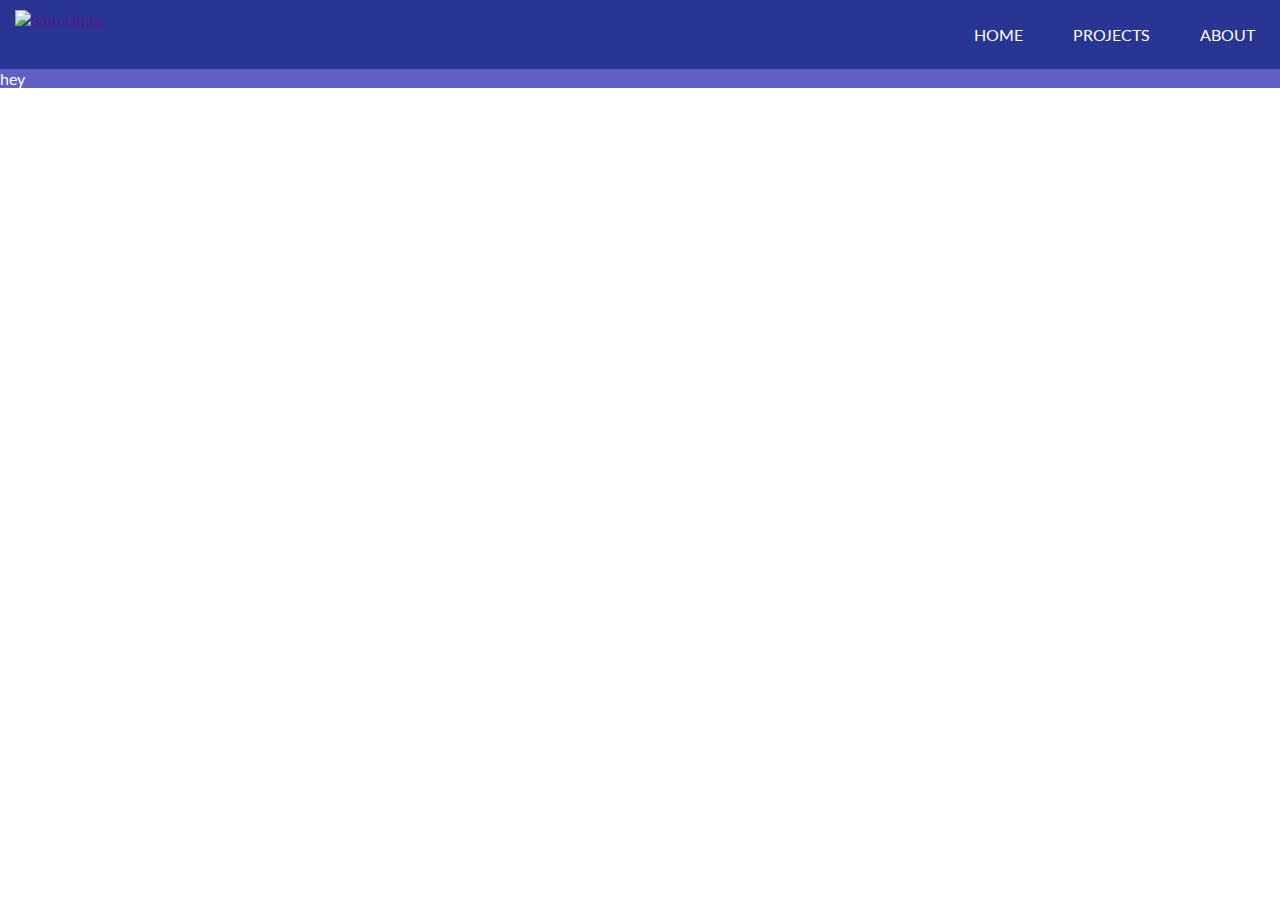
==== index.html @ 83edc159 "Tab Switch Fix" ====
<!DOCTYPE html>
<html>
<head>
	
	<link href="https://fonts.googleapis.com/css?family=Lato" rel="stylesheet">
	<link rel="stylesheet" type="text/css" href="main.css">
	<script src="https://ajax.googleapis.com/ajax/libs/jquery/3.3.1/jquery.min.js"></script>

</head>
<body>

	<ul class='tabHolder' id='tabs'>
		<li class='logo'><a href=''><img id='logo' src='images/signature.png' alt='Sam Hiner' height='45px'></a></i>
		<li><a href='#about' class='tab' id='aboutLink'>ABOUT</a></li>
		<li><a href='#projects' class='tab' id='projectsLink'>PROJECTS</a></li>
		<li><a href='#' class='tab' id='homeLink'>HOME</a></li>
		<!-- Material Design colors: 
		https://material.io/tools/color/#!/?view.left=0&view.right=0&primary.color=283593&secondary.color=64DD17-->
	</ul>

	<div id='pageHolder' style='width: 100%; overflow: hidden;'>
		<span id='homePage' class='cover' style='margin-left: 0%;'>
			<!--<img src='images/iguana.png' width='500px' style='align: left;'>-->
			hey
		</span>
		<span id='projectsPage' class='cover' style='margin-left: 100%;'>
			hi
		</span>
		<span id='aboutPage' class='cover' style='margin-left: 200%;'>
			ho
		</span>
	</div>

	<script>
		$(function() {
			function pageChange(tab) {
				document.getElementById(tab + 'Link').style.backgroundColor = '#001064';
				$('#' + tab).animate({marginLeft: '0%'}, 1000);
				console.log(tab)

				if (tab != 'home') {
					document.getElementById('homeLink').style.backgroundColor = '';
				}

				if (tab != 'projects') {
					document.getElementById('projectsLink').style.backgroundColor = '';
				}

				if (tab != 'about') {
					document.getElementById('aboutLink').style.backgroundColor = '';
				}
			}
		
			//find difference between old tab and current tab and move every page a proportional distance
			function tabChange(nowPage,nextPage) {
				var oldPage = nowPage || 'FIRST';
				var newPage = nextPage || window.location.hash;

				//home is '#' or '', which is not in list so is set to -1.
				//this way projects = home + 1, about = projects + 1, etc
				var tabs = ['#projects','#about'];
				var tabDistance = tabs.indexOf(newPage) - tabs.indexOf(oldPage);
				var tabPercent = '-=' + String(tabDistance * 100) + '%';
				console.log('oldfunc: ' + oldPage);
				console.log('newfunc: ' + newPage);
				console.log(tabPercent);

				//if you directly navigate to url oldPage is first and there is no animation
				if (oldPage == 'FIRST') {
					delay = 0;
					console.log('whooaaaa')
				} else {
					delay = 1000;
				}

				$('#homePage').animate({marginLeft: tabPercent}, delay);
				$('#projectsPage').animate({marginLeft: tabPercent}, delay);
				$('#aboutPage').animate({marginLeft: tabPercent}, delay);
			}

			//on start change the tab to the one matching your url and set as current url
			tabChange();
			window.currentPage = window.location.hash;

			function tabSwitch() {
				//switch string is a placeholder so it isn't seen as empty and doesn't get set to FIRST
				var pastPage = window.currentPage || 'switch';
				tabChange(pastPage,window.location.hash);
				console.log('old: ' + window.currentPage);
				window.currentPage = window.location.hash;
				console.log('new: ' + window.currentPage);
			}

			//whenever hash changes (you navigate to new jQuery element) change tab
			window.onhashchange = tabSwitch;
		
		});

	</script>
</body>
</html>
---- main.css ----
body {
	margin: 0;
	font-family: 'Lato', sans-serif;
}
.tabHolder {
	list-style-type: none;
	background-color: #283593;
	
	/*getting the taskbar to touch the top + sides*/
	margin: 0;
	padding: 0;
	top: 0;
	width: 100%;
	overflow: hidden;
}
.tab {
	display: block;
	padding: 25px;
	text-decoration: none;
	color: #ffffff;
	font-family: 'Lato', sans-serif;
	float: right;
}
.logo {
	position: relative;
	float: left;
	padding: 10px 10px 10px 15px;
}
.cover {
	background-color: #5f5fc4;
	color: white;
	position: absolute;
	width: 100%;
	float: left;
	display: inline;
	margin-right: 100px;
}
.tab:hover {
	color: #64dd17;
}
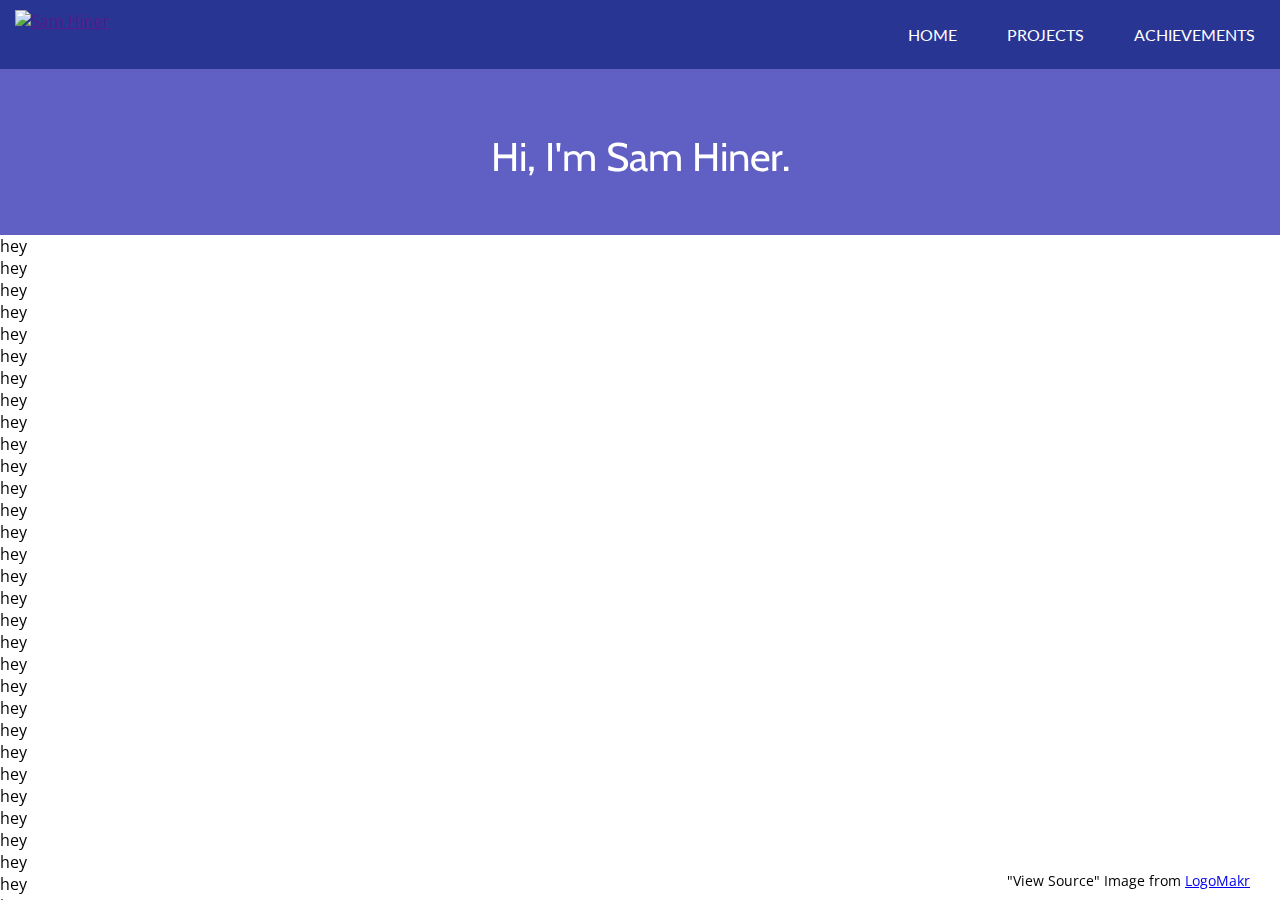
==== commit 611984d2: "Scrolling and Justified Icons" ====
--- a/index.html
+++ b/index.html
@@ -1,101 +1,264 @@
 <!DOCTYPE html>
 <html>
 <head>
-	
-	<link href="https://fonts.googleapis.com/css?family=Lato" rel="stylesheet">
-	<link rel="stylesheet" type="text/css" href="main.css">
+	<link href="https://fonts.googleapis.com/css?family=Cabin|Lato|Open+Sans" rel="stylesheet">
+	<link rel="stylesheet" type="text/css" href='main.css'>
 	<script src="https://ajax.googleapis.com/ajax/libs/jquery/3.3.1/jquery.min.js"></script>
-
+	<!--
+	Material Design Colors: 
+	https://material.io/tools/color/#!/?view.left=0&view.right=0&primary.color=283593&secondary.color=64DD17
+	-->
 </head>
 <body>
 
+	<div id='stockEval' class='popup' style='display: none;'>
+		<div class='popupHead'>
+			<h2 class='popupTitle'>Stock Research Evaluation</h2>
+			<hr style='width: 70%;'>
+			<strong>Language:</strong> Python.<br>
+			<strong>Parts of Project:</strong> 
+			<ul style='margin: 0px;'>
+				<li><strong>Quiz (DEMO):</strong> You are given information on a stock and submit whether you are bearish or bullish on the stock. You are awarded points if this matches analyst's opinions.</li>
+				<li><strong>Removal:</strong> If the quiz was not able to find information on a stock, this will remove it from the stock list for the quiz.</li>
+				<li><strong>Cleaner</strong> Jupyter Notebook which turns the raw HTML from which the stock list for the quiz was extracted into a clean list.</li>
+			</ul>
+		</div>
+		<a href='https://github.com/smhnr27/code/tree/master/python/stockresearcheval' class='popupButtons' style='left: 0; border-bottom-left-radius: 15px;'>
+			<img src='images/source.png' class='popupImage'>
+			<h1>View Source</h1>
+		</a>
+		<a href='projects/stockresearcheval.html' class='popupButtons' style='right: 0; border-bottom-right-radius: 15px;'>
+			<img src='images/demo.png' class='popupImage'>
+			<h1>View Demo</h1>
+		</a>
+	</div>
+	<div id='econSim' class='popup' style='display: none;'>
+		<div class='popupHead'>
+			<h2 class='popupTitle'>Economy Simulator</h2>
+			<hr style='width: 70%;'>
+			<strong>Language:</strong> PHP.<br>
+			<strong>Project Details:</strong> This is a multiplayer game where each player owns a company and is attempting to buy out all of the other companies to win. They do this by manufacturing products and trading in commodities and stock markets in order to make the money they need to execute a hostile takeover on another company. Exposes players to basic economic concepts such as how supply and demand affect security pricing. 
+		</div>
+		<a href='https://github.com/smhnr27/economysimulator' class='popupButtons' style='left: 0; border-bottom-left-radius: 15px;'>
+			<img src='images/source.png' class='popupImage'>
+			<h1>View Source</h1>
+		</a>
+		<a class='popupButtons' style='right: 0; border-bottom-right-radius: 15px; cursor: default;'>
+			<!--can replace demo with a notebook if needed, should prob change pics tho-->
+			<img src='images/demo.png' class='popupImage'>
+			<h1>No Demo Yet</h1>
+		</a>
+	</div>
+	<div id='[TEMPLATE]' class='popup' style='display: none;'>
+		<div class='popupHead'>
+			<h2 class='popupTitle'>[NAME]</h2>
+			<hr style='width: 70%;'>
+			<strong>Language:</strong> [LANGUAGE].<br>
+			<strong>Parts of Project:</strong> 
+			<ul style='margin: 0px;'>
+				<li><strong>PART 1 (DEMO):</strong> [MAIN PART DETAILS]</li>
+				<li><strong>PART 2:</strong> [SUPPLEMENTARY PART DETAILS]</li>
+			</ul>
+		</div>
+		<a href='[SOURCE CODE LINK]' class='popupButtons' style='left: 0; border-bottom-left-radius: 15px;'>
+			<img src='images/source.png' class='popupImage'>
+			<h1>View Source</h1>
+		</a>
+		<a href='[DEMO LINK]' class='popupButtons' style='right: 0; border-bottom-right-radius: 15px;'>
+			<!--can replace demo with a notebook if needed, should prob change pics tho-->
+			<img src='images/demo.png' class='popupImage'>
+			<h1>View Demo</h1>
+		</a>
+	</div>
+
+	<div id='darkScreen' class='darkScreen' onclick="popupOff()" style='display: none;'></div>
+
+
+
 	<ul class='tabHolder' id='tabs'>
-		<li class='logo'><a href=''><img id='logo' src='images/signature.png' alt='Sam Hiner' height='45px'></a></i>
-		<li><a href='#about' class='tab' id='aboutLink'>ABOUT</a></li>
+		<li class='logo'><a href=''><img id='logo' src='images/signature.png' alt='Sam Hiner' height='45px'></a></li>
+		<li><a href='#achievements' class='tab' id='achievementsLink'>ACHIEVEMENTS</a></li>
 		<li><a href='#projects' class='tab' id='projectsLink'>PROJECTS</a></li>
-		<li><a href='#' class='tab' id='homeLink'>HOME</a></li>
-		<!-- Material Design colors: 
-		https://material.io/tools/color/#!/?view.left=0&view.right=0&primary.color=283593&secondary.color=64DD17-->
+		<li><a href='#' class='tab' id='Link'>HOME</a></li>
 	</ul>
 
-	<div id='pageHolder' style='width: 100%; overflow: hidden;'>
-		<span id='homePage' class='cover' style='margin-left: 0%;'>
-			<!--<img src='images/iguana.png' width='500px' style='align: left;'>-->
-			hey
-		</span>
-		<span id='projectsPage' class='cover' style='margin-left: 100%;'>
-			hi
-		</span>
-		<span id='aboutPage' class='cover' style='margin-left: 200%;'>
-			ho
-		</span>
-	</div>
-
-	<script>
-		$(function() {
-			function pageChange(tab) {
-				document.getElementById(tab + 'Link').style.backgroundColor = '#001064';
-				$('#' + tab).animate({marginLeft: '0%'}, 1000);
-				console.log(tab)
-
-				if (tab != 'home') {
-					document.getElementById('homeLink').style.backgroundColor = '';
-				}
-
-				if (tab != 'projects') {
-					document.getElementById('projectsLink').style.backgroundColor = '';
-				}
-
-				if (tab != 'about') {
-					document.getElementById('aboutLink').style.backgroundColor = '';
-				}
-			}
-		
-			//find difference between old tab and current tab and move every page a proportional distance
-			function tabChange(nowPage,nextPage) {
-				var oldPage = nowPage || 'FIRST';
-				var newPage = nextPage || window.location.hash;
-
-				//home is '#' or '', which is not in list so is set to -1.
-				//this way projects = home + 1, about = projects + 1, etc
-				var tabs = ['#projects','#about'];
-				var tabDistance = tabs.indexOf(newPage) - tabs.indexOf(oldPage);
-				var tabPercent = '-=' + String(tabDistance * 100) + '%';
-				console.log('oldfunc: ' + oldPage);
-				console.log('newfunc: ' + newPage);
-				console.log(tabPercent);
-
-				//if you directly navigate to url oldPage is first and there is no animation
-				if (oldPage == 'FIRST') {
-					delay = 0;
-					console.log('whooaaaa')
-				} else {
-					delay = 1000;
-				}
-
-				$('#homePage').animate({marginLeft: tabPercent}, delay);
-				$('#projectsPage').animate({marginLeft: tabPercent}, delay);
-				$('#aboutPage').animate({marginLeft: tabPercent}, delay);
-			}
-
-			//on start change the tab to the one matching your url and set as current url
-			tabChange();
-			window.currentPage = window.location.hash;
-
-			function tabSwitch() {
-				//switch string is a placeholder so it isn't seen as empty and doesn't get set to FIRST
-				var pastPage = window.currentPage || 'switch';
-				tabChange(pastPage,window.location.hash);
-				console.log('old: ' + window.currentPage);
-				window.currentPage = window.location.hash;
-				console.log('new: ' + window.currentPage);
-			}
-
-			//whenever hash changes (you navigate to new jQuery element) change tab
-			window.onhashchange = tabSwitch;
-		
-		});
-
-	</script>
+	<div class='pageHolder'>
+		<div id='homePage' class='page' style='margin-left: 0%;'>
+			<div class='pageTitle'>
+				<span>Hi, I'm Sam Hiner.</span>
+			</div>
+			<div class='pageBody'>
+				hey<br>
+				hey<br>
+				hey<br>
+				hey<br>
+				hey<br>
+				hey<br>
+				hey<br>
+				hey<br>
+				hey<br>
+				hey<br>
+				hey<br>
+				hey<br>
+				hey<br>
+				hey<br>
+				hey<br>
+				hey<br>
+				hey<br>
+				hey<br>
+				hey<br>
+				hey<br>
+				hey<br>
+				hey<br>
+				hey<br>
+				hey<br>
+				hey<br>
+				hey<br>
+				hey<br>
+				hey<br>
+				hey<br>
+				hey<br>
+				hey<br>
+				hey<br>
+				hey<br>
+				hey<br>
+				hey<br>
+				hey<br>
+				hey<br>
+				hey<br>
+				hey<br>
+				hey<br>
+				hey<br>
+				hey<br>
+				hey<br>
+				hey<br>
+				hey<br>
+				hey<br>
+				hey<br>
+				hey<br>
+				hey<br>
+				hey<br>
+				hey<br>
+				hey<br>
+				hey<br>
+				hey<br>
+				hey<br>
+				hey<br>
+				hey<br>
+				hey<br>
+				hey<br>
+				hey<br>
+				hey<br>
+				hey<br>
+				hey<br>
+				hey<br>
+				hey<br>
+				hey<br>
+				
+			</div>
+		</div>
+		<div id='projectsPage' class='page' style='margin-left: 100%;'>
+			<div class='pageTitle'>
+				<span>My Projects</span>
+			</div>
+			<div class='pageBody'>
+				<!--remember Jupyter Notebooks are easy to display as html.-->
+				<h1 style='text-align: center; margin-bottom: 10px;'>Featured Projects</h1>
+				<hr style='width: 50%; margin-bottom: 25px;'>
+				<div class='iconHolder'>
+					<div class='projectIcon' onclick="popupOn('stockEval')">
+						<div id='stockEvalIcon' class="iconBackground"><span class='iconText'>Stock Research Evaluation</span></div>
+					</div>
+					<div class='projectIcon' onclick="popupOn('econSim')">
+						<div id='econSimIcon' class="iconBackground"><span class='iconText'>Economy Simulator</span></div>
+					</div>
+					<div class='projectIcon' onclick="popupOn('stockEval')">
+						<div id='stockEvalIcon' class="iconBackground"><span class='iconText'>Stock Research Evaluation</span></div>
+					</div>
+					<div class='projectIcon' onclick="popupOn('stockEval')">
+						<div id='stockEvalIcon' class="iconBackground"><span class='iconText'>Stock Research Evaluation</span></div>
+					</div>
+					<div class='projectIcon' onclick="popupOn('stockEval')">
+						<div id='stockEvalIcon' class="iconBackground"><span class='iconText'>Stock Research Evaluation</span></div>
+					</div>
+					<div class='projectIcon' onclick="popupOn('stockEval')">
+						<div id='stockEvalIcon' class="iconBackground"><span class='iconText'>Stock Research Evaluation</span></div>
+					</div>
+				</div>
+				hey<br>
+				hey<br>
+				hey<br>
+				hey<br>
+				hey<br>
+				hey<br>
+				hey<br>
+				hey<br>
+				hey<br>
+				hey<br>
+				hey<br>
+				hey<br>
+				hey<br>
+				hey<br>
+				hey<br>
+				hey<br>
+				hey<br>
+				hey<br>
+				hey<br>
+				hey<br>
+				hey<br>
+				hey<br>
+				hey<br>
+				hey<br>
+				hey<br>
+				hey<br>
+				hey<br>
+				hey<br>
+				hey<br>
+				hey<br>
+				hey<br>
+				hey<br>
+				hey<br>
+				hey<br>
+				hey<br>
+				hey<br>
+				hey<br>
+				hey<br>
+				hey<br>
+				hey<br>
+				hey<br>
+				hey<br>
+				hey<br>
+				hey<br>
+				hey<br>
+				hey<br>
+				hey<br>
+				hey<br>
+				hey<br>
+				hey<br>
+				hey<br>
+				hey<br>
+				hey<br>
+				hey<br>
+				hey<br>
+				hey<br>
+				hey<br>
+				hey<br>
+				
+				
+			
+				<span class='credit'>"View Source" Image from <a href='https://logomakr.com'>LogoMakr</a></span>
+			</div>
+		</div>
+		<div id='achievementsPage' class='page' style='margin-left: 200%;'>
+			<div class='pageTitle'>
+				<span>My Achievements</span>
+			</div>
+			<div class='pageBody'>
+				
+			</div>
+		</div>
+	</div>
+
+	<script type="text/javascript" src="mainpage.js"></script>
 </body>
 </html>--- a/main.css
+++ b/main.css
@@ -1,17 +1,22 @@
 body {
 	margin: 0;
-	font-family: 'Lato', sans-serif;
+	font-family: 'Open Sans', sans-serif;
 }
 .tabHolder {
 	list-style-type: none;
 	background-color: #283593;
 	
-	/*getting the taskbar to touch the top + sides*/
 	margin: 0;
 	padding: 0;
 	top: 0;
 	width: 100%;
 	overflow: hidden;
+	position: fixed;
+}
+.logo {
+	position: relative;
+	float: left;
+	padding: 10px 10px 10px 15px;
 }
 .tab {
 	display: block;
@@ -21,20 +26,131 @@
 	font-family: 'Lato', sans-serif;
 	float: right;
 }
-.logo {
-	position: relative;
-	float: left;
-	padding: 10px 10px 10px 15px;
+.tab:hover {
+	color: #64dd17;
 }
-.cover {
-	background-color: #5f5fc4;
-	color: white;
+.pageHolder {
+	overflow: hidden;
+	position: fixed;
+	width: 100%;
+	height: 100%;
+	top: 69px;
+}
+.page {
 	position: absolute;
 	width: 100%;
 	float: left;
-	display: inline;
-	margin-right: 100px;
+	height: calc(100% - 69px);
+	overflow: auto;
 }
-.tab:hover {
-	color: #64dd17;
+.pageTitle {
+	height: 20%;
+	background-color: #5f5fc4;
+	color: white;
+	text-align: center;
+	font-size: 40px;
+	font-family: 'Cabin', sans-serif;
+}
+.pageTitle > span {
+	position: relative;
+	top: calc(50% - 20px)
+}
+.iconHolder {
+	width: 100%;
+	display: inline-flex;
+	justify-content: space-evenly;
+	flex-wrap: wrap;
+}
+.projectIcon {
+	cursor: pointer;
+	height: 150px;
+	width: 300px;
+	overflow: hidden;
+	border-radius: 20px;
+	margin-bottom: 25px;
+}
+.iconBackground {
+	height: 100%;
+	width: 100%;
+	background-size: cover;
+	transition: all 0.5s ease;
+	text-align: center;
+}
+#stockEvalIcon {
+	background: linear-gradient(
+		rgba(0, 0, 0, 0.7), 
+		rgba(0, 0, 0, 0.7)
+	), url('images/stockresearcheval.png');
+}
+#econSimIcon {
+	background: linear-gradient(
+		rgba(0, 0, 0, 0.7), 
+		rgba(0, 0, 0, 0.7)
+	), url('images/economysimulator.png');
+}
+.iconBackground:hover {
+	transform: scale(1.2);
+}
+.iconText {
+	position: relative;
+	color: white;
+	font-size: 22px;
+	top: calc(50% - 12px);
+}
+.darkScreen {
+	position: fixed;
+	background-color: black;
+	width: 100%;
+	height: 100%;
+	opacity: 0.5;
+	z-index: 1;
+}
+.popup {
+	position: fixed;
+	background-color: white;
+	left: 10%;
+	top: 25%;
+	width: 80%;
+	height: 50%;
+	z-index: 2;
+	border-radius: 15px;
+}
+.popupHead {
+	text-align: justify;
+	margin: 0 auto;
+	width: 70%;
+}
+.popupTitle {
+	text-align: center;
+	margin-top: 10px;
+	margin-bottom: 5px;
+	font-family: 'Cabin', sans-serif;
+}
+.popupButtons {
+	position: absolute;
+	width: calc(50% - 6px);
+	height: 200px;
+	bottom: 0;
+
+	border-style: solid;
+	border-color: #283593;
+	border-width: 8px;
+	background-color: #5f5fc4;
+
+	font-family: 'Cabin', sans-serif;
+	text-align: center;
+	color: white;
+	text-decoration: none;
+}
+.popupImage {
+	width: 100px;
+	height: 100px;
+	margin-top: 20px
+}
+.credit {
+	position: fixed;
+	right: 20px;
+	bottom: 0;
+	margin: 10px;
+	font-size: 14px;
 }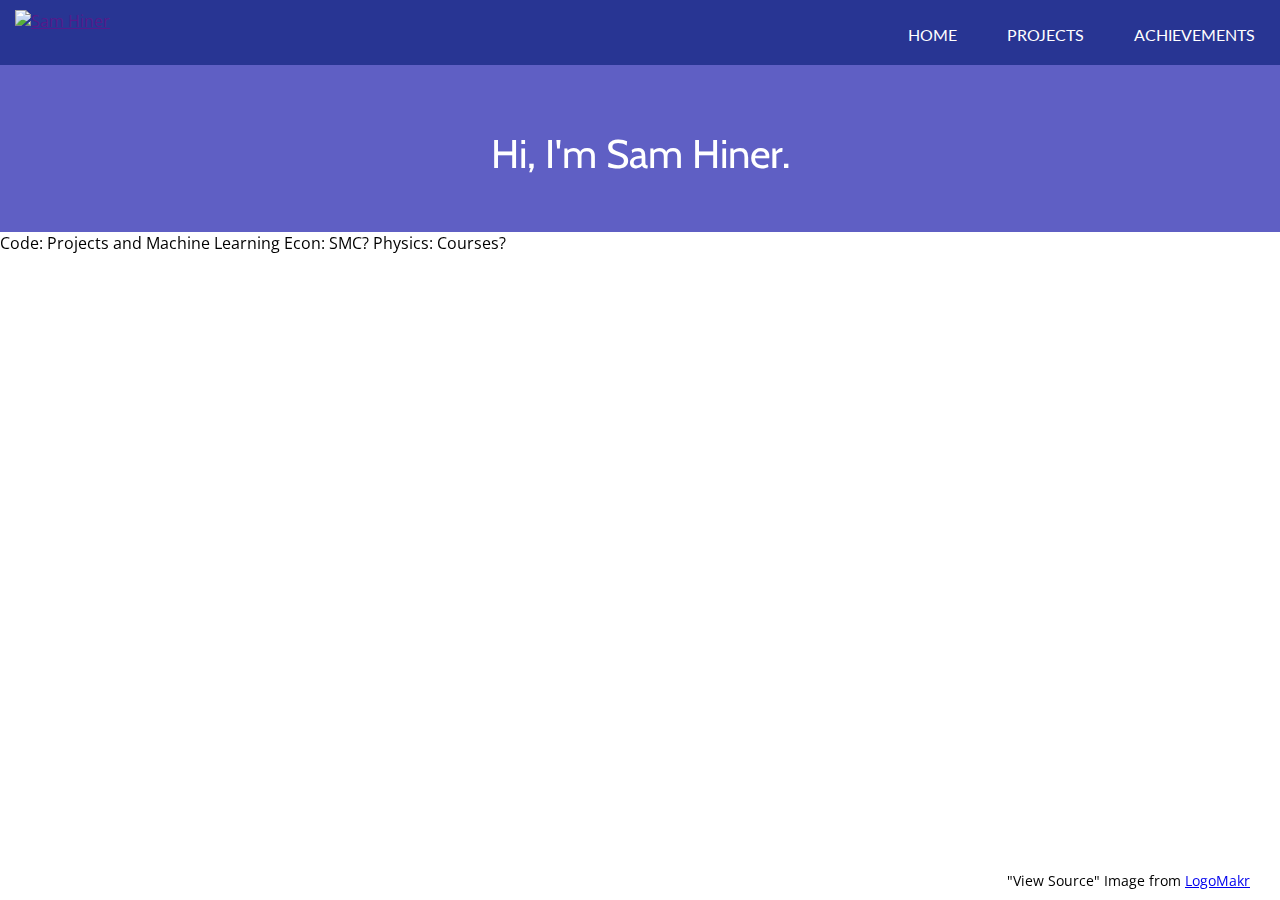
==== commit ec4834e6: "Add Project Icon Details" ====
--- a/index.html
+++ b/index.html
@@ -15,7 +15,7 @@
 		<div class='popupHead'>
 			<h2 class='popupTitle'>Stock Research Evaluation</h2>
 			<hr style='width: 70%;'>
-			<strong>Language:</strong> Python.<br>
+			<strong>Used:</strong> Python.<br>
 			<strong>Parts of Project:</strong> 
 			<ul style='margin: 0px;'>
 				<li><strong>Quiz (DEMO):</strong> You are given information on a stock and submit whether you are bearish or bullish on the stock. You are awarded points if this matches analyst's opinions.</li>
@@ -24,11 +24,11 @@
 			</ul>
 		</div>
 		<a href='https://github.com/smhnr27/code/tree/master/python/stockresearcheval' class='popupButtons' style='left: 0; border-bottom-left-radius: 15px;'>
-			<img src='images/source.png' class='popupImage'>
+			<img src='assets/source.png' class='popupImage'>
 			<h1>View Source</h1>
 		</a>
 		<a href='projects/stockresearcheval.html' class='popupButtons' style='right: 0; border-bottom-right-radius: 15px;'>
-			<img src='images/demo.png' class='popupImage'>
+			<img src='assets/demo.png' class='popupImage'>
 			<h1>View Demo</h1>
 		</a>
 	</div>
@@ -36,24 +36,56 @@
 		<div class='popupHead'>
 			<h2 class='popupTitle'>Economy Simulator</h2>
 			<hr style='width: 70%;'>
-			<strong>Language:</strong> PHP.<br>
+			<strong>Used:</strong> PHP, SQL (MySQL for database), HTML/CSS, Javascript.<br>
 			<strong>Project Details:</strong> This is a multiplayer game where each player owns a company and is attempting to buy out all of the other companies to win. They do this by manufacturing products and trading in commodities and stock markets in order to make the money they need to execute a hostile takeover on another company. Exposes players to basic economic concepts such as how supply and demand affect security pricing. 
 		</div>
 		<a href='https://github.com/smhnr27/economysimulator' class='popupButtons' style='left: 0; border-bottom-left-radius: 15px;'>
-			<img src='images/source.png' class='popupImage'>
+			<img src='assets/source.png' class='popupImage'>
 			<h1>View Source</h1>
 		</a>
 		<a class='popupButtons' style='right: 0; border-bottom-right-radius: 15px; cursor: default;'>
 			<!--can replace demo with a notebook if needed, should prob change pics tho-->
-			<img src='images/demo.png' class='popupImage'>
+			<img src='assets/demo.png' class='popupImage'>
 			<h1>No Demo Yet</h1>
 		</a>
 	</div>
-	<div id='[TEMPLATE]' class='popup' style='display: none;'>
-		<div class='popupHead'>
-			<h2 class='popupTitle'>[NAME]</h2>
-			<hr style='width: 70%;'>
-			<strong>Language:</strong> [LANGUAGE].<br>
+	<div id='kinGraph' class='popup' style='display: none;'>
+		<div class='popupHead'>
+			<h2 class='popupTitle'>Kinematics Position Velocity and Acceleration Graph</h2>
+			<hr style='width: 70%;'>
+			<strong>Used:</strong> Javascript, HTML/CSS.<br>
+			<strong>Project Details:</strong> See how graphs of position, velocity, and acceleration against time are related to each other by seeing how modifying one changes the values of the other graphs. This can help you develop an intuitive understanding of kinematics.
+		</div>
+		<a href='https://github.com/smhnr27/code/tree/master/javascript/kinematicscalculator' class='popupButtons' style='left: 0; border-bottom-left-radius: 15px;'>
+			<img src='assets/source.png' class='popupImage'>
+			<h1>View Source</h1>
+		</a>
+		<a href='projects/kinematicscalculator/calculator.html' class='popupButtons' style='right: 0; border-bottom-right-radius: 15px;'>
+			<img src='assets/demo.png' class='popupImage'>
+			<h1>View Demo</h1>
+		</a>
+	</div>
+	<div id='stratGame' class='popup' style='display: none;'>
+		<div class='popupHead'>
+			<h2 class='popupTitle'>Strategy Game</h2>
+			<hr style='width: 70%;'>
+			<strong>Used:</strong> Javascript, HTML/CSS.<br>
+			<strong>Project Details:</strong> A simple game where you manage a country in a top-down map style. (Mix between CivClicker and Sid Meier's Civ)
+		</div>
+		<a href='https://github.com/smhnr27/code/tree/master/javascript/strategygame' class='popupButtons' style='left: 0; border-bottom-left-radius: 15px;'>
+			<img src='assets/source.png' class='popupImage'>
+			<h1>View Source</h1>
+		</a>
+		<a href='/projects/strategygame/game.html' class='popupButtons' style='right: 0; border-bottom-right-radius: 15px;'>
+			<img src='assets/demo.png' class='popupImage'>
+			<h1>View Demo</h1>
+		</a>
+	</div>
+	<div id='starClass' class='popup' style='display: none;'>
+		<div class='popupHead'>
+			<h2 class='popupTitle'>AI Star Classification</h2>
+			<hr style='width: 70%;'>
+			<strong>Used:</strong> TBD (octave or python).<br>
 			<strong>Parts of Project:</strong> 
 			<ul style='margin: 0px;'>
 				<li><strong>PART 1 (DEMO):</strong> [MAIN PART DETAILS]</li>
@@ -61,12 +93,53 @@
 			</ul>
 		</div>
 		<a href='[SOURCE CODE LINK]' class='popupButtons' style='left: 0; border-bottom-left-radius: 15px;'>
-			<img src='images/source.png' class='popupImage'>
+			<img src='assets/source.png' class='popupImage'>
 			<h1>View Source</h1>
 		</a>
 		<a href='[DEMO LINK]' class='popupButtons' style='right: 0; border-bottom-right-radius: 15px;'>
-			<!--can replace demo with a notebook if needed, should prob change pics tho-->
-			<img src='images/demo.png' class='popupImage'>
+			<img src='assets/demo.png' class='popupImage'>
+			<h1>View Demo</h1>
+		</a>
+	</div>
+	<div id='wordDeg' class='popup' style='display: none;'>
+		<div class='popupHead'>
+			<h2 class='popupTitle'>Data Science Related Project</h2>
+			<hr style='width: 70%;'>
+			<strong>Used:</strong> TBD. who knows it could be anything (its going to be python).<br>
+			<strong>Parts of Project:</strong> 
+			<ul style='margin: 0px;'>
+				<li><strong>PART 1 (DEMO):</strong> [MAIN PART DETAILS]</li>
+				<li><strong>PART 2:</strong> [SUPPLEMENTARY PART DETAILS]</li>
+			</ul>
+		</div>
+		<a href='[SOURCE CODE LINK]' class='popupButtons' style='left: 0; border-bottom-left-radius: 15px;'>
+			<img src='assets/source.png' class='popupImage'>
+			<h1>View Source</h1>
+		</a>
+		<a href='[DEMO LINK]' class='popupButtons' style='right: 0; border-bottom-right-radius: 15px;'>
+			<img src='assets/demo.png' class='popupImage'>
+			<h1>View Demo</h1>
+		</a>
+	</div>
+
+	<!--if you are making a new icon add it to popupOff-->
+	<div id='[TEMPLATE]' class='popup' style='display: none;'>
+		<div class='popupHead'>
+			<h2 class='popupTitle'>[NAME]</h2>
+			<hr style='width: 70%;'>
+			<strong>Language:</strong> [LANGUAGE].<br>
+			<strong>Parts of Project:</strong> 
+			<ul style='margin: 0px;'>
+				<li><strong>PART 1 (DEMO):</strong> [MAIN PART DETAILS]</li>
+				<li><strong>PART 2:</strong> [SUPPLEMENTARY PART DETAILS]</li>
+			</ul>
+		</div>
+		<a href='[SOURCE CODE LINK]' class='popupButtons' style='left: 0; border-bottom-left-radius: 15px;'>
+			<img src='assets/source.png' class='popupImage'>
+			<h1>View Source</h1>
+		</a>
+		<a href='[DEMO LINK]' class='popupButtons' style='right: 0; border-bottom-right-radius: 15px;'>
+			<img src='assets/demo.png' class='popupImage'>
 			<h1>View Demo</h1>
 		</a>
 	</div>
@@ -76,7 +149,7 @@
 
 
 	<ul class='tabHolder' id='tabs'>
-		<li class='logo'><a href=''><img id='logo' src='images/signature.png' alt='Sam Hiner' height='45px'></a></li>
+		<li class='logo'><a href=''><img id='logo' src='assets/signature.png' alt='Sam Hiner' height='45px'></a></li>
 		<li><a href='#achievements' class='tab' id='achievementsLink'>ACHIEVEMENTS</a></li>
 		<li><a href='#projects' class='tab' id='projectsLink'>PROJECTS</a></li>
 		<li><a href='#' class='tab' id='Link'>HOME</a></li>
@@ -88,73 +161,9 @@
 				<span>Hi, I'm Sam Hiner.</span>
 			</div>
 			<div class='pageBody'>
-				hey<br>
-				hey<br>
-				hey<br>
-				hey<br>
-				hey<br>
-				hey<br>
-				hey<br>
-				hey<br>
-				hey<br>
-				hey<br>
-				hey<br>
-				hey<br>
-				hey<br>
-				hey<br>
-				hey<br>
-				hey<br>
-				hey<br>
-				hey<br>
-				hey<br>
-				hey<br>
-				hey<br>
-				hey<br>
-				hey<br>
-				hey<br>
-				hey<br>
-				hey<br>
-				hey<br>
-				hey<br>
-				hey<br>
-				hey<br>
-				hey<br>
-				hey<br>
-				hey<br>
-				hey<br>
-				hey<br>
-				hey<br>
-				hey<br>
-				hey<br>
-				hey<br>
-				hey<br>
-				hey<br>
-				hey<br>
-				hey<br>
-				hey<br>
-				hey<br>
-				hey<br>
-				hey<br>
-				hey<br>
-				hey<br>
-				hey<br>
-				hey<br>
-				hey<br>
-				hey<br>
-				hey<br>
-				hey<br>
-				hey<br>
-				hey<br>
-				hey<br>
-				hey<br>
-				hey<br>
-				hey<br>
-				hey<br>
-				hey<br>
-				hey<br>
-				hey<br>
-				hey<br>
-				
+				Code: Projects and Machine Learning
+				Econ: SMC?
+				Physics: Courses?
 			</div>
 		</div>
 		<div id='projectsPage' class='page' style='margin-left: 100%;'>
@@ -172,80 +181,41 @@
 					<div class='projectIcon' onclick="popupOn('econSim')">
 						<div id='econSimIcon' class="iconBackground"><span class='iconText'>Economy Simulator</span></div>
 					</div>
-					<div class='projectIcon' onclick="popupOn('stockEval')">
-						<div id='stockEvalIcon' class="iconBackground"><span class='iconText'>Stock Research Evaluation</span></div>
-					</div>
-					<div class='projectIcon' onclick="popupOn('stockEval')">
-						<div id='stockEvalIcon' class="iconBackground"><span class='iconText'>Stock Research Evaluation</span></div>
-					</div>
-					<div class='projectIcon' onclick="popupOn('stockEval')">
-						<div id='stockEvalIcon' class="iconBackground"><span class='iconText'>Stock Research Evaluation</span></div>
-					</div>
-					<div class='projectIcon' onclick="popupOn('stockEval')">
-						<div id='stockEvalIcon' class="iconBackground"><span class='iconText'>Stock Research Evaluation</span></div>
+					<div class='projectIcon' onclick="popupOn('kinGraph')">
+						<div id='kinGraphIcon' class="iconBackground"><span class='iconText'>Kinematics Graph Calculator</span></div>
+					</div>
+					<div class='projectIcon' onclick="popupOn('stratGame')">
+						<div id='stratGameIcon' class="iconBackground"><span class='iconText'>Strategy Game</span></div>
+					</div>
+					<div class='projectIcon' onclick="popupOn('starClass')">
+						<div id='starClassIcon' class="iconBackground"><span class='iconText'>AI Star Classification</span></div>
+					</div>
+					<div class='projectIcon' onclick="popupOn('wordDeg')">
+						<div id='wordDegIcon' class="iconBackground"><span class='iconText'>Data Science?</span></div>
+						<!--could do pre euphemism treadmill-->
 					</div>
 				</div>
-				hey<br>
-				hey<br>
-				hey<br>
-				hey<br>
-				hey<br>
-				hey<br>
-				hey<br>
-				hey<br>
-				hey<br>
-				hey<br>
-				hey<br>
-				hey<br>
-				hey<br>
-				hey<br>
-				hey<br>
-				hey<br>
-				hey<br>
-				hey<br>
-				hey<br>
-				hey<br>
-				hey<br>
-				hey<br>
-				hey<br>
-				hey<br>
-				hey<br>
-				hey<br>
-				hey<br>
-				hey<br>
-				hey<br>
-				hey<br>
-				hey<br>
-				hey<br>
-				hey<br>
-				hey<br>
-				hey<br>
-				hey<br>
-				hey<br>
-				hey<br>
-				hey<br>
-				hey<br>
-				hey<br>
-				hey<br>
-				hey<br>
-				hey<br>
-				hey<br>
-				hey<br>
-				hey<br>
-				hey<br>
-				hey<br>
-				hey<br>
-				hey<br>
-				hey<br>
-				hey<br>
-				hey<br>
-				hey<br>
-				hey<br>
-				hey<br>
-				hey<br>
-				
-				
-			
+				<h1 style='text-align: center; margin-bottom: 10px;'>All Projects</h1>
+				<hr style='width: 50%; margin-bottom: 25px;'>
+				<table width='90%' border='1' style='margin-left:5%;'>
+					<tr>
+						<th>Name</th>
+						<th>Description</th>
+						<th>Source</th>
+						<th>Demo</th>
+					</tr>
+					<tr>
+						<td>Chatroom</td>
+						<td>A chatroom</td>
+						<td>None</td>
+						<td>None</td>
+					</tr>
+					<tr>
+						<td>HTML Builder</td>
+						<td>An interface that builds html for you based off of your input</td>
+						<td>None</td>
+						<td>None</td>
+				</table>
 				<span class='credit'>"View Source" Image from <a href='https://logomakr.com'>LogoMakr</a></span>
 			</div>
 		</div>
@@ -261,4 +231,4 @@
 
 	<script type="text/javascript" src="mainpage.js"></script>
 </body>
-</html>+</html>
--- a/main.css
+++ b/main.css
@@ -12,6 +12,7 @@
 	width: 100%;
 	overflow: hidden;
 	position: fixed;
+	height: 65px;
 }
 .logo {
 	position: relative;
@@ -34,13 +35,13 @@
 	position: fixed;
 	width: 100%;
 	height: 100%;
-	top: 69px;
+	top: 65px;
 }
 .page {
 	position: absolute;
 	width: 100%;
 	float: left;
-	height: calc(100% - 69px);
+	height: calc(100% - 65px);
 	overflow: auto;
 }
 .pageTitle {
@@ -76,17 +77,41 @@
 	transition: all 0.5s ease;
 	text-align: center;
 }
+#econSimIcon {
+	background: linear-gradient(
+		rgba(0, 0, 0, 0.7), 
+		rgba(0, 0, 0, 0.7)
+	), url('assets/economysimulator.png');
+}
 #stockEvalIcon {
 	background: linear-gradient(
 		rgba(0, 0, 0, 0.7), 
 		rgba(0, 0, 0, 0.7)
-	), url('images/stockresearcheval.png');
+	), url('assets/stockresearcheval.png');
 }
-#econSimIcon {
+#kinGraphIcon {
 	background: linear-gradient(
 		rgba(0, 0, 0, 0.7), 
 		rgba(0, 0, 0, 0.7)
-	), url('images/economysimulator.png');
+	), url('assets/placeholder.png');
+}
+#stratGameIcon {
+	background: linear-gradient(
+		rgba(0, 0, 0, 0.7), 
+		rgba(0, 0, 0, 0.7)
+	), url('assets/placeholder.png');
+}
+#starClassIcon {
+	background: linear-gradient(
+		rgba(0, 0, 0, 0.7), 
+		rgba(0, 0, 0, 0.7)
+	), url('assets/placeholder.png');
+}
+#wordDegIcon {
+	background: linear-gradient(
+		rgba(0, 0, 0, 0.7), 
+		rgba(0, 0, 0, 0.7)
+	), url('assets/placeholder.png');
 }
 .iconBackground:hover {
 	transform: scale(1.2);
@@ -153,4 +178,4 @@
 	bottom: 0;
 	margin: 10px;
 	font-size: 14px;
-}+}
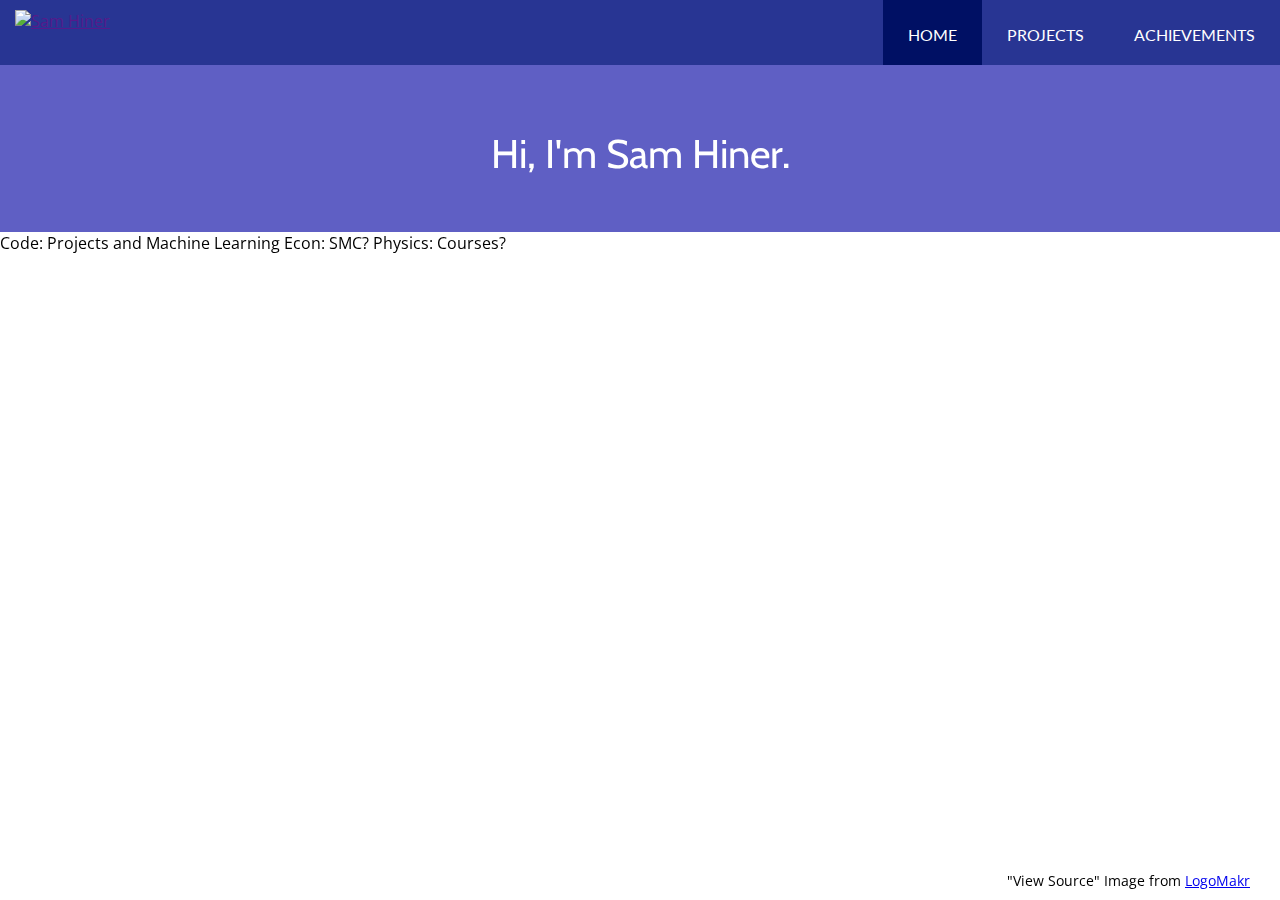
==== commit 734b516f: "Link JS to HTML" ====
--- a/index.html
+++ b/index.html
@@ -4,10 +4,12 @@
 	<link href="https://fonts.googleapis.com/css?family=Cabin|Lato|Open+Sans" rel="stylesheet">
 	<link rel="stylesheet" type="text/css" href='main.css'>
 	<script src="https://ajax.googleapis.com/ajax/libs/jquery/3.3.1/jquery.min.js"></script>
+	<script type="text/javascript" src="main.js"></script>
 	<!--
 	Material Design Colors: 
 	https://material.io/tools/color/#!/?view.left=0&view.right=0&primary.color=283593&secondary.color=64DD17
 	-->
+	<title>Sam Hiner</title>
 </head>
 <body>
 
@@ -229,6 +231,5 @@
 		</div>
 	</div>
 
-	<script type="text/javascript" src="mainpage.js"></script>
 </body>
 </html>
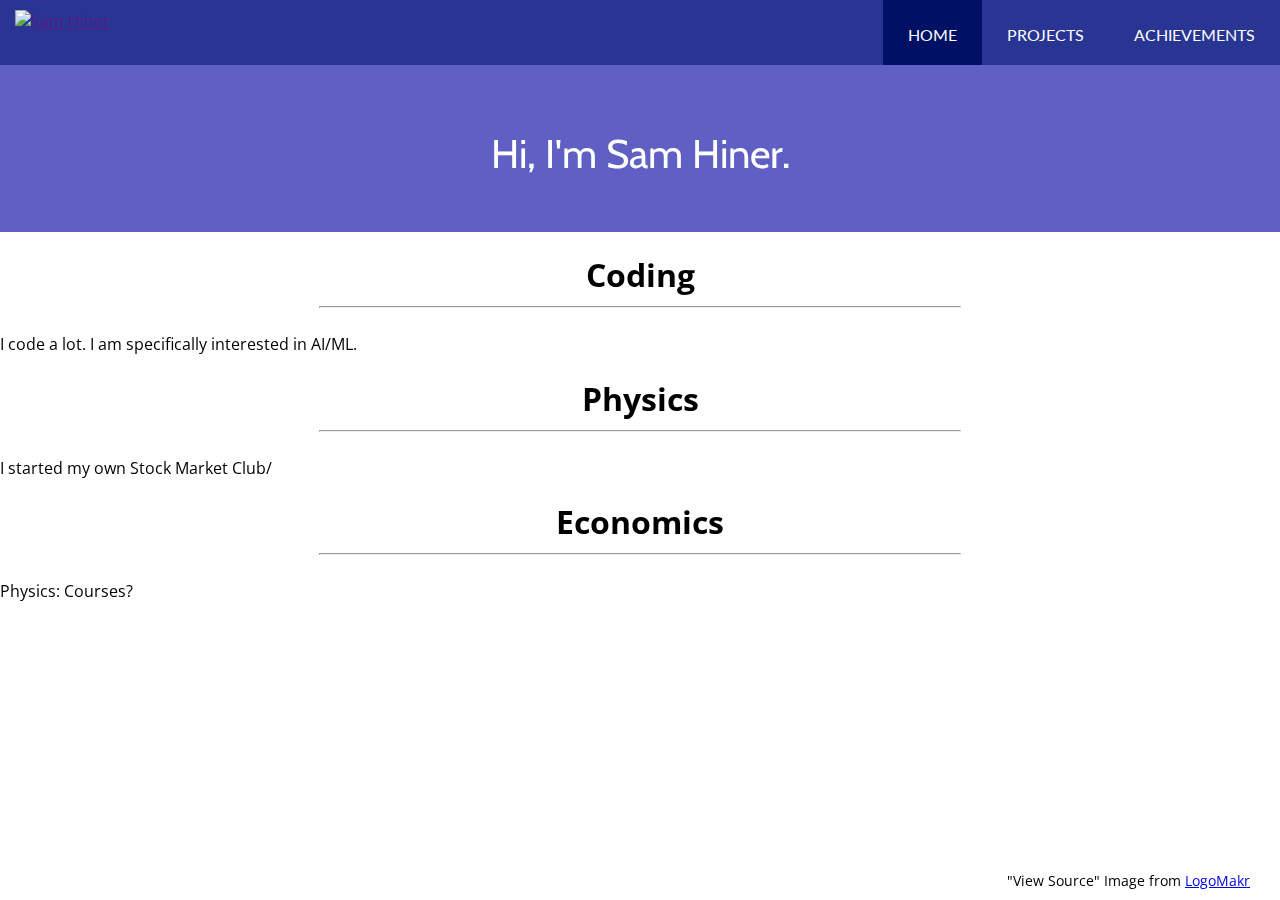
==== commit 645a9144: "Bug fixes and restructuring." ====
--- a/index.html
+++ b/index.html
@@ -9,7 +9,8 @@
 	Material Design Colors: 
 	https://material.io/tools/color/#!/?view.left=0&view.right=0&primary.color=283593&secondary.color=64DD17
 	-->
-	<title>Sam Hiner</title>
+	<title>Homepage | Sam Hiner Portfolio Website</title>
+	<meta name='description' content="Hi, I'm Sam Hiner">
 </head>
 <body>
 
@@ -122,7 +123,9 @@
 			<img src='assets/demo.png' class='popupImage'>
 			<h1>View Demo</h1>
 		</a>
-	</div>
+	</div>				<h1 style='text-align: center; margin-bottom: 10px;'>All Projects</h1>
+				<hr style='width: 50%; margin-bottom: 25px;'>
+
 
 	<!--if you are making a new icon add it to popupOff-->
 	<div id='[TEMPLATE]' class='popup' style='display: none;'>
@@ -163,8 +166,14 @@
 				<span>Hi, I'm Sam Hiner.</span>
 			</div>
 			<div class='pageBody'>
-				Code: Projects and Machine Learning
-				Econ: SMC?
+				<h1 style='text-align: center; margin-bottom: 10px;'>Coding</h1>
+				<hr style='width: 50%; margin-bottom: 25px;'>
+				I code a lot. I am specifically interested in AI/ML.
+				<h1 style='text-align: center; margin-bottom: 10px;'>Physics</h1>
+				<hr style='width: 50%; margin-bottom: 25px;'>
+				I started my own Stock Market Club/
+				<h1 style='text-align: center; margin-bottom: 10px;'>Economics</h1>
+				<hr style='width: 50%; margin-bottom: 25px;'>
 				Physics: Courses?
 			</div>
 		</div>
@@ -208,15 +217,16 @@
 					</tr>
 					<tr>
 						<td>Chatroom</td>
-						<td>A chatroom</td>
-						<td>None</td>
-						<td>None</td>
+						<td>Basic chatroom.</td>
+						<td class='link'><a href='https://github.com/samhiner/code/tree/master/php/chatroom'>(HERE)</a></td>
+						<td class='link'><a href=''>(HERE)</a></td>
 					</tr>
 					<tr>
 						<td>HTML Builder</td>
-						<td>An interface that builds html for you based off of your input</td>
-						<td>None</td>
-						<td>None</td>
+						<td>An interface that builds html for you based off of your input.</td>
+						<td class='link'><a href='https://github.com/samhiner/code/tree/master/php/htmlbuilder'>(HERE)</a></td>
+						<td class='link'><a href=''>(HERE)</a></td>
+					</tr>
 				</table>
 				<span class='credit'>"View Source" Image from <a href='https://logomakr.com'>LogoMakr</a></span>
 			</div>
--- a/main.css
+++ b/main.css
@@ -2,6 +2,9 @@
 	margin: 0;
 	font-family: 'Open Sans', sans-serif;
 }
+
+/* TABS */
+
 .tabHolder {
 	list-style-type: none;
 	background-color: #283593;
@@ -30,6 +33,9 @@
 .tab:hover {
 	color: #64dd17;
 }
+
+/* PAGES */
+
 .pageHolder {
 	overflow: hidden;
 	position: fixed;
@@ -56,6 +62,9 @@
 	position: relative;
 	top: calc(50% - 20px)
 }
+
+/* ICONS */
+
 .iconHolder {
 	width: 100%;
 	display: inline-flex;
@@ -122,6 +131,9 @@
 	font-size: 22px;
 	top: calc(50% - 12px);
 }
+
+/* POPUPS */
+
 .darkScreen {
 	position: fixed;
 	background-color: black;
@@ -172,10 +184,16 @@
 	height: 100px;
 	margin-top: 20px
 }
+
+/* MISCELLANEOUS */
+
+.link {
+	text-align: center;
+}
 .credit {
 	position: fixed;
 	right: 20px;
 	bottom: 0;
 	margin: 10px;
 	font-size: 14px;
-}
+}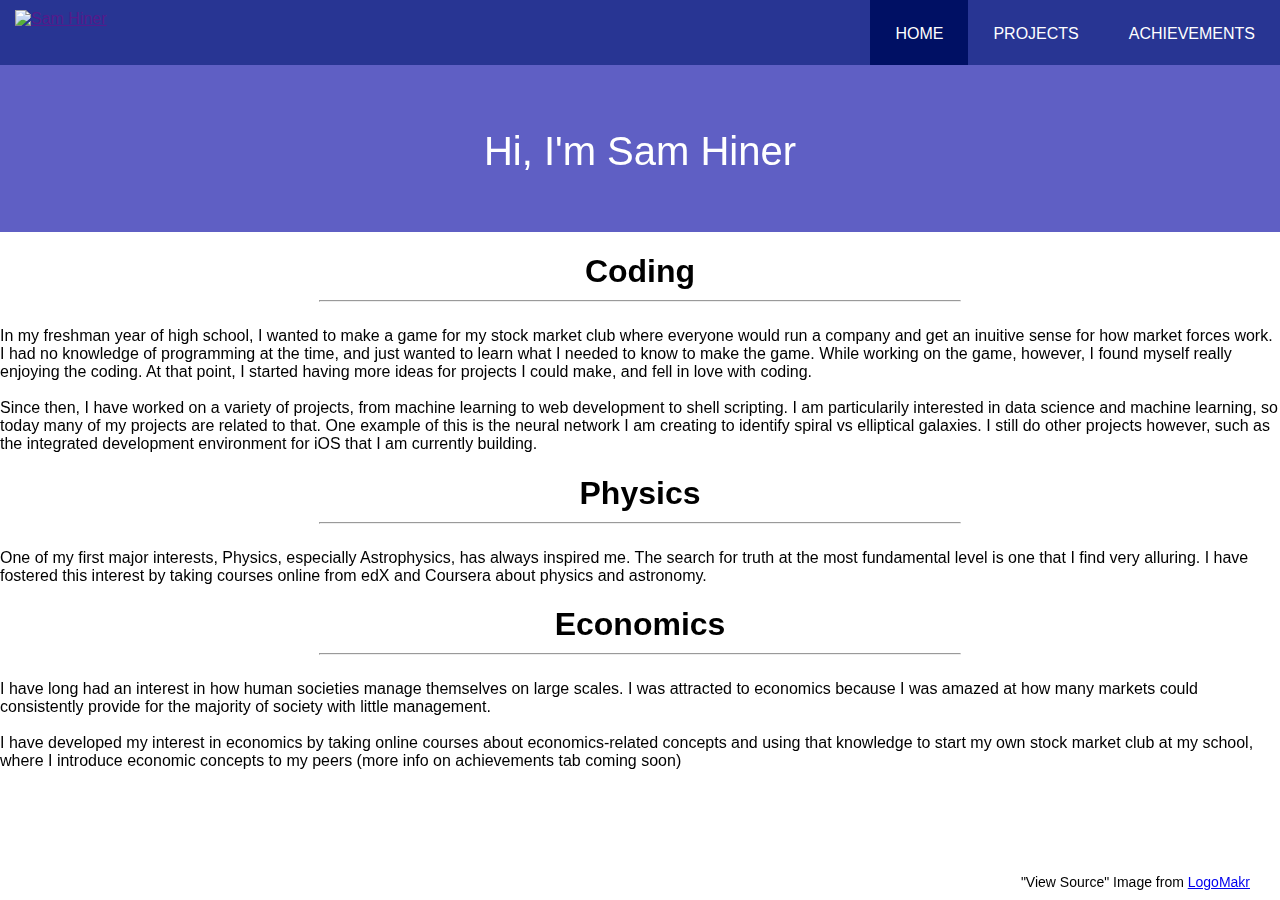
==== commit 0ec1c33f: "Better UI." ====
--- a/index.html
+++ b/index.html
@@ -1,10 +1,11 @@
 <!DOCTYPE html>
 <html>
 <head>
-	<link href="https://fonts.googleapis.com/css?family=Cabin|Lato|Open+Sans" rel="stylesheet">
-	<link rel="stylesheet" type="text/css" href='main.css'>
-	<script src="https://ajax.googleapis.com/ajax/libs/jquery/3.3.1/jquery.min.js"></script>
-	<script type="text/javascript" src="main.js"></script>
+	<link href='https://fonts.googleapis.com/css?family=Overpass:700|Roboto' rel='stylesheet'>
+	<link rel='stylesheet' type='text/css' href='main.css'>
+	<link rel='stylesheet' type='text/css' href='tabs.css'>
+	<script src='https://ajax.googleapis.com/ajax/libs/jquery/3.3.1/jquery.min.js'></script>
+	<script type='text/javascript' src='main.js'></script>
 	<!--
 	Material Design Colors: 
 	https://material.io/tools/color/#!/?view.left=0&view.right=0&primary.color=283593&secondary.color=64DD17
@@ -26,7 +27,7 @@
 				<li><strong>Cleaner</strong> Jupyter Notebook which turns the raw HTML from which the stock list for the quiz was extracted into a clean list.</li>
 			</ul>
 		</div>
-		<a href='https://github.com/smhnr27/code/tree/master/python/stockresearcheval' class='popupButtons' style='left: 0; border-bottom-left-radius: 15px;'>
+		<a href='https://github.com/samhiner/stockresearcheval' class='popupButtons' style='left: 0; border-bottom-left-radius: 15px;'>
 			<img src='assets/source.png' class='popupImage'>
 			<h1>View Source</h1>
 		</a>
@@ -42,7 +43,7 @@
 			<strong>Used:</strong> PHP, SQL (MySQL for database), HTML/CSS, Javascript.<br>
 			<strong>Project Details:</strong> This is a multiplayer game where each player owns a company and is attempting to buy out all of the other companies to win. They do this by manufacturing products and trading in commodities and stock markets in order to make the money they need to execute a hostile takeover on another company. Exposes players to basic economic concepts such as how supply and demand affect security pricing. 
 		</div>
-		<a href='https://github.com/smhnr27/economysimulator' class='popupButtons' style='left: 0; border-bottom-left-radius: 15px;'>
+		<a href='https://github.com/samhiner/economysimulator' class='popupButtons' style='left: 0; border-bottom-left-radius: 15px;'>
 			<img src='assets/source.png' class='popupImage'>
 			<h1>View Source</h1>
 		</a>
@@ -59,7 +60,7 @@
 			<strong>Used:</strong> Javascript, HTML/CSS.<br>
 			<strong>Project Details:</strong> See how graphs of position, velocity, and acceleration against time are related to each other by seeing how modifying one changes the values of the other graphs. This can help you develop an intuitive understanding of kinematics.
 		</div>
-		<a href='https://github.com/smhnr27/code/tree/master/javascript/kinematicscalculator' class='popupButtons' style='left: 0; border-bottom-left-radius: 15px;'>
+		<a href='https://github.com/samhiner/kinematicscalculator' class='popupButtons' style='left: 0; border-bottom-left-radius: 15px;'>
 			<img src='assets/source.png' class='popupImage'>
 			<h1>View Source</h1>
 		</a>
@@ -75,7 +76,7 @@
 			<strong>Used:</strong> Javascript, HTML/CSS.<br>
 			<strong>Project Details:</strong> A simple game where you manage a country in a top-down map style. (Mix between CivClicker and Sid Meier's Civ)
 		</div>
-		<a href='https://github.com/smhnr27/code/tree/master/javascript/strategygame' class='popupButtons' style='left: 0; border-bottom-left-radius: 15px;'>
+		<a href='https://github.com/samhiner/strategygame' class='popupButtons' style='left: 0; border-bottom-left-radius: 15px;'>
 			<img src='assets/source.png' class='popupImage'>
 			<h1>View Source</h1>
 		</a>
@@ -88,7 +89,28 @@
 		<div class='popupHead'>
 			<h2 class='popupTitle'>AI Star Classification</h2>
 			<hr style='width: 70%;'>
-			<strong>Used:</strong> TBD (octave or python).<br>
+			<strong>Used:</strong> Python with TensorFlow.<br>
+			<strong>Parts of Project:</strong>
+			<ul style='margin: 0px;'>
+				<li><strong>Neural Network:</strong> This is the meat of the project, where the neural network learns how to identify spiral vs elliptical galaxies.</li>
+				<li><strong>Neural Network Evaluation (DEMO):</strong> The trained neural network can be evaluated against different data to see how accurate it is here.</li>
+				<li><strong>Data Cleaning:</strong> The two data cleaning files get the coordinates of known astronomical objects, query a telescope survey site to get images of the sky at that position, download the 660,000 images inthat format, and converts the images to a list of arrays that can be fed into the neural network.</li>
+			</ul>
+		</div>
+		<a href='[SOURCE CODE LINK]' class='popupButtons' style='left: 0; border-bottom-left-radius: 15px;'>
+			<img src='assets/source.png' class='popupImage'>
+			<h1>View Source</h1>
+		</a>
+		<a href='[DEMO LINK]' class='popupButtons' style='right: 0; border-bottom-right-radius: 15px;'>
+			<img src='assets/demo.png' class='popupImage'>
+			<h1>View Demo</h1>
+		</a>
+	</div>
+	<div id='wordDeg' class='popup' style='display: none;'>
+		<div class='popupHead'>
+			<h2 class='popupTitle'>Data Science Related Project</h2>
+			<hr style='width: 70%;'>
+			<strong>Used:</strong> TBD. who knows it could be anything (its going to be python).<br>
 			<strong>Parts of Project:</strong> 
 			<ul style='margin: 0px;'>
 				<li><strong>PART 1 (DEMO):</strong> [MAIN PART DETAILS]</li>
@@ -104,27 +126,6 @@
 			<h1>View Demo</h1>
 		</a>
 	</div>
-	<div id='wordDeg' class='popup' style='display: none;'>
-		<div class='popupHead'>
-			<h2 class='popupTitle'>Data Science Related Project</h2>
-			<hr style='width: 70%;'>
-			<strong>Used:</strong> TBD. who knows it could be anything (its going to be python).<br>
-			<strong>Parts of Project:</strong> 
-			<ul style='margin: 0px;'>
-				<li><strong>PART 1 (DEMO):</strong> [MAIN PART DETAILS]</li>
-				<li><strong>PART 2:</strong> [SUPPLEMENTARY PART DETAILS]</li>
-			</ul>
-		</div>
-		<a href='[SOURCE CODE LINK]' class='popupButtons' style='left: 0; border-bottom-left-radius: 15px;'>
-			<img src='assets/source.png' class='popupImage'>
-			<h1>View Source</h1>
-		</a>
-		<a href='[DEMO LINK]' class='popupButtons' style='right: 0; border-bottom-right-radius: 15px;'>
-			<img src='assets/demo.png' class='popupImage'>
-			<h1>View Demo</h1>
-		</a>
-	</div>				<h1 style='text-align: center; margin-bottom: 10px;'>All Projects</h1>
-				<hr style='width: 50%; margin-bottom: 25px;'>
 
 
 	<!--if you are making a new icon add it to popupOff-->
@@ -163,18 +164,29 @@
 	<div class='pageHolder'>
 		<div id='homePage' class='page' style='margin-left: 0%;'>
 			<div class='pageTitle'>
-				<span>Hi, I'm Sam Hiner.</span>
+				<span>Hi, I'm Sam Hiner</span>
 			</div>
 			<div class='pageBody'>
 				<h1 style='text-align: center; margin-bottom: 10px;'>Coding</h1>
 				<hr style='width: 50%; margin-bottom: 25px;'>
-				I code a lot. I am specifically interested in AI/ML.
+				<p>
+					In my freshman year of high school, I wanted to make a game for my stock market club where everyone would run a company and get an inuitive sense for how market forces work. I had no knowledge of programming at the time, and just wanted to learn what I needed to know to make the game. While working on the game, however, I found myself really enjoying the coding. At that point, I started having more ideas for projects I could make, and fell in love with coding.<br><br>
+
+					Since then, I have worked on a variety of projects, from machine learning to web development to shell scripting. I am particularily interested in data science and machine learning, so today many of my projects are related to that. One example of this is the neural network I am creating to identify spiral vs elliptical galaxies. I still do other projects however, such as the integrated development environment for iOS that I am currently building.
+				</p>
+				<!-- TODO: link mentioned projects-->
 				<h1 style='text-align: center; margin-bottom: 10px;'>Physics</h1>
 				<hr style='width: 50%; margin-bottom: 25px;'>
-				I started my own Stock Market Club/
+				<p>
+					One of my first major interests, Physics, especially Astrophysics, has always inspired me. The search for truth at the most fundamental level is one that I find very alluring. I have fostered this interest by taking courses online from edX and Coursera about physics and astronomy. 
+				</p>
 				<h1 style='text-align: center; margin-bottom: 10px;'>Economics</h1>
 				<hr style='width: 50%; margin-bottom: 25px;'>
-				Physics: Courses?
+				<p>
+					I have long had an interest in how human societies manage themselves on large scales. I was attracted to economics because I was amazed at how many markets could consistently provide for the majority of society with little management. <br><br>
+
+					I have developed my interest in economics by taking online courses about economics-related concepts and using that knowledge to start my own stock market club at my school, where I introduce economic concepts to my peers (more info on achievements tab coming soon)
+				</p>
 			</div>
 		</div>
 		<div id='projectsPage' class='page' style='margin-left: 100%;'>
@@ -182,7 +194,7 @@
 				<span>My Projects</span>
 			</div>
 			<div class='pageBody'>
-				<!--remember Jupyter Notebooks are easy to display as html.-->
+				<!--remember Jupyter Notebooks are easy to display as html (+ Colaboratory).-->
 				<h1 style='text-align: center; margin-bottom: 10px;'>Featured Projects</h1>
 				<hr style='width: 50%; margin-bottom: 25px;'>
 				<div class='iconHolder'>
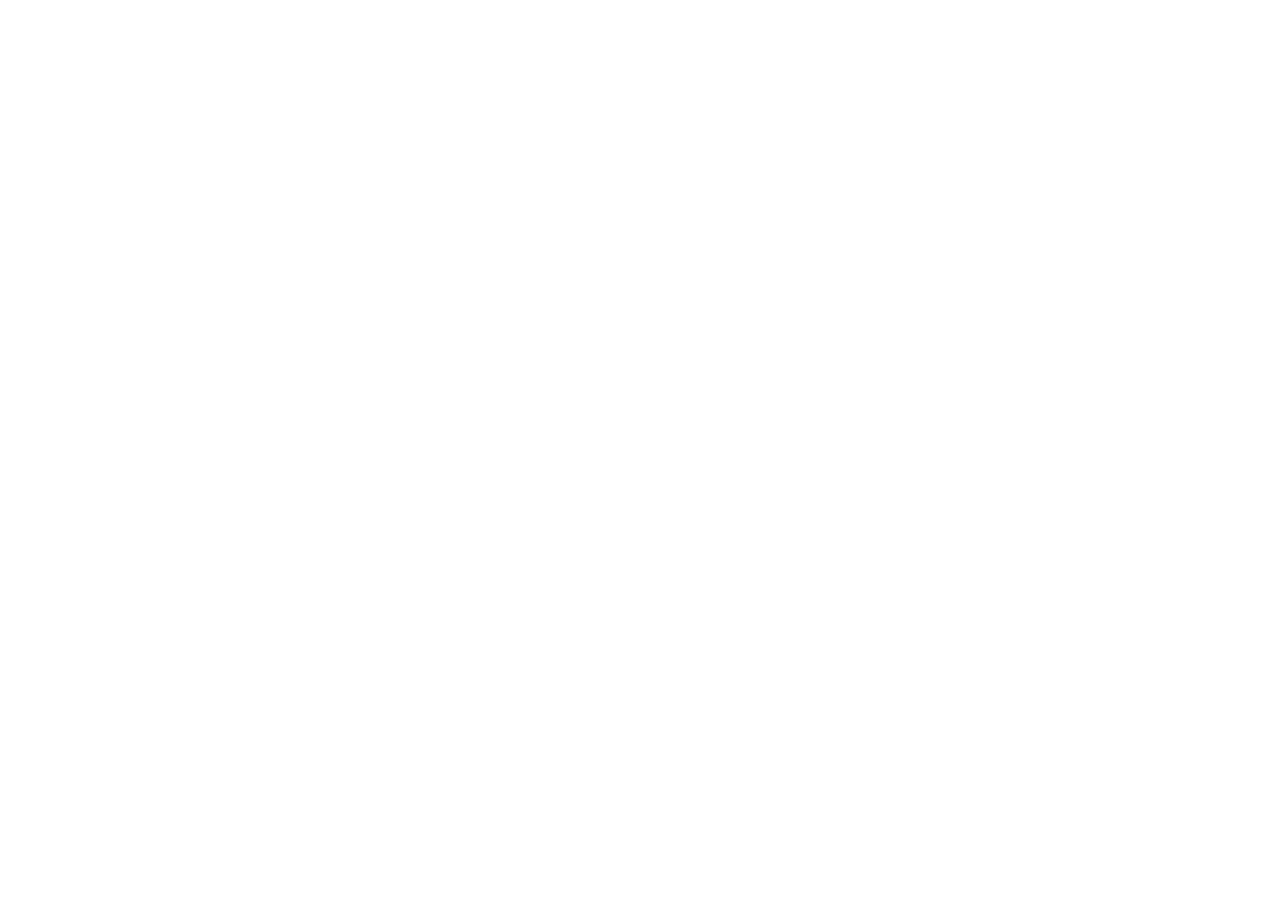
==== commit 3a3360a4: "Make redirect faster" ====
--- a/index.html
+++ b/index.html
@@ -1,257 +1,42 @@
 <!DOCTYPE html>
 <html>
 <head>
-	<link href='https://fonts.googleapis.com/css?family=Overpass:700|Roboto' rel='stylesheet'>
-	<link rel='stylesheet' type='text/css' href='main.css'>
-	<link rel='stylesheet' type='text/css' href='tabs.css'>
-	<script src='https://ajax.googleapis.com/ajax/libs/jquery/3.3.1/jquery.min.js'></script>
-	<script type='text/javascript' src='main.js'></script>
-	<!--
-	Material Design Colors: 
-	https://material.io/tools/color/#!/?view.left=0&view.right=0&primary.color=283593&secondary.color=64DD17
-	-->
-	<title>Homepage | Sam Hiner Portfolio Website</title>
-	<meta name='description' content="Hi, I'm Sam Hiner">
+	<title>Trading Floor Simulator</title>
+	<style>
+		body {
+			font-family: sans-serif;
+		}
+	</style>
 </head>
 <body>
+	<h2 style='text-align: center;'>What is a Trading Floor?</h2>
+	<p style='text-align: center;'>
+		This video shows what trading floors in real life are like. <br><br>
+		<iframe width="560" height="315" src="https://www.youtube.com/embed/RLySXTIBS3c?start=10" frameborder="0" allow="accelerometer; autoplay; encrypted-media; gyroscope; picture-in-picture" allowfullscreen></iframe><br><br>
+		Essentially, each individual wants to trade a stock, and they are looking for someone to make a deal with.<br>
+		There are a lot of people looking to make deals, so it is a bit chaotic, but that is part of the fun!<br><br>
+	</p>
 
-	<div id='stockEval' class='popup' style='display: none;'>
-		<div class='popupHead'>
-			<h2 class='popupTitle'>Stock Research Evaluation</h2>
-			<hr style='width: 70%;'>
-			<strong>Used:</strong> Python.<br>
-			<strong>Parts of Project:</strong> 
-			<ul style='margin: 0px;'>
-				<li><strong>Quiz (DEMO):</strong> You are given information on a stock and submit whether you are bearish or bullish on the stock. You are awarded points if this matches analyst's opinions.</li>
-				<li><strong>Removal:</strong> If the quiz was not able to find information on a stock, this will remove it from the stock list for the quiz.</li>
-				<li><strong>Cleaner</strong> Jupyter Notebook which turns the raw HTML from which the stock list for the quiz was extracted into a clean list.</li>
-			</ul>
-		</div>
-		<a href='https://github.com/samhiner/stockresearcheval' class='popupButtons' style='left: 0; border-bottom-left-radius: 15px;'>
-			<img src='assets/source.png' class='popupImage'>
-			<h1>View Source</h1>
-		</a>
-		<a href='projects/stockresearcheval.html' class='popupButtons' style='right: 0; border-bottom-right-radius: 15px;'>
-			<img src='assets/demo.png' class='popupImage'>
-			<h1>View Demo</h1>
-		</a>
-	</div>
-	<div id='econSim' class='popup' style='display: none;'>
-		<div class='popupHead'>
-			<h2 class='popupTitle'>Economy Simulator</h2>
-			<hr style='width: 70%;'>
-			<strong>Used:</strong> PHP, SQL (MySQL for database), HTML/CSS, Javascript.<br>
-			<strong>Project Details:</strong> This is a multiplayer game where each player owns a company and is attempting to buy out all of the other companies to win. They do this by manufacturing products and trading in commodities and stock markets in order to make the money they need to execute a hostile takeover on another company. Exposes players to basic economic concepts such as how supply and demand affect security pricing. 
-		</div>
-		<a href='https://github.com/samhiner/economysimulator' class='popupButtons' style='left: 0; border-bottom-left-radius: 15px;'>
-			<img src='assets/source.png' class='popupImage'>
-			<h1>View Source</h1>
-		</a>
-		<a class='popupButtons' style='right: 0; border-bottom-right-radius: 15px; cursor: default;'>
-			<!--can replace demo with a notebook if needed, should prob change pics tho-->
-			<img src='assets/demo.png' class='popupImage'>
-			<h1>No Demo Yet</h1>
-		</a>
-	</div>
-	<div id='kinGraph' class='popup' style='display: none;'>
-		<div class='popupHead'>
-			<h2 class='popupTitle'>Kinematics Position Velocity and Acceleration Graph</h2>
-			<hr style='width: 70%;'>
-			<strong>Used:</strong> Javascript, HTML/CSS.<br>
-			<strong>Project Details:</strong> See how graphs of position, velocity, and acceleration against time are related to each other by seeing how modifying one changes the values of the other graphs. This can help you develop an intuitive understanding of kinematics.
-		</div>
-		<a href='https://github.com/samhiner/kinematicscalculator' class='popupButtons' style='left: 0; border-bottom-left-radius: 15px;'>
-			<img src='assets/source.png' class='popupImage'>
-			<h1>View Source</h1>
-		</a>
-		<a href='projects/kinematicscalculator/calculator.html' class='popupButtons' style='right: 0; border-bottom-right-radius: 15px;'>
-			<img src='assets/demo.png' class='popupImage'>
-			<h1>View Demo</h1>
-		</a>
-	</div>
-	<div id='stratGame' class='popup' style='display: none;'>
-		<div class='popupHead'>
-			<h2 class='popupTitle'>Strategy Game</h2>
-			<hr style='width: 70%;'>
-			<strong>Used:</strong> Javascript, HTML/CSS.<br>
-			<strong>Project Details:</strong> A simple game where you manage a country in a top-down map style. (Mix between CivClicker and Sid Meier's Civ)
-		</div>
-		<a href='https://github.com/samhiner/strategygame' class='popupButtons' style='left: 0; border-bottom-left-radius: 15px;'>
-			<img src='assets/source.png' class='popupImage'>
-			<h1>View Source</h1>
-		</a>
-		<a href='/projects/strategygame/game.html' class='popupButtons' style='right: 0; border-bottom-right-radius: 15px;'>
-			<img src='assets/demo.png' class='popupImage'>
-			<h1>View Demo</h1>
-		</a>
-	</div>
-	<div id='starClass' class='popup' style='display: none;'>
-		<div class='popupHead'>
-			<h2 class='popupTitle'>AI Star Classification</h2>
-			<hr style='width: 70%;'>
-			<strong>Used:</strong> Python with TensorFlow.<br>
-			<strong>Parts of Project:</strong>
-			<ul style='margin: 0px;'>
-				<li><strong>Neural Network:</strong> This is the meat of the project, where the neural network learns how to identify spiral vs elliptical galaxies.</li>
-				<li><strong>Neural Network Evaluation (DEMO):</strong> The trained neural network can be evaluated against different data to see how accurate it is here.</li>
-				<li><strong>Data Cleaning:</strong> The two data cleaning files get the coordinates of known astronomical objects, query a telescope survey site to get images of the sky at that position, download the 660,000 images inthat format, and converts the images to a list of arrays that can be fed into the neural network.</li>
-			</ul>
-		</div>
-		<a href='[SOURCE CODE LINK]' class='popupButtons' style='left: 0; border-bottom-left-radius: 15px;'>
-			<img src='assets/source.png' class='popupImage'>
-			<h1>View Source</h1>
-		</a>
-		<a href='[DEMO LINK]' class='popupButtons' style='right: 0; border-bottom-right-radius: 15px;'>
-			<img src='assets/demo.png' class='popupImage'>
-			<h1>View Demo</h1>
-		</a>
-	</div>
-	<div id='wordDeg' class='popup' style='display: none;'>
-		<div class='popupHead'>
-			<h2 class='popupTitle'>Data Science Related Project</h2>
-			<hr style='width: 70%;'>
-			<strong>Used:</strong> TBD. who knows it could be anything (its going to be python).<br>
-			<strong>Parts of Project:</strong> 
-			<ul style='margin: 0px;'>
-				<li><strong>PART 1 (DEMO):</strong> [MAIN PART DETAILS]</li>
-				<li><strong>PART 2:</strong> [SUPPLEMENTARY PART DETAILS]</li>
-			</ul>
-		</div>
-		<a href='[SOURCE CODE LINK]' class='popupButtons' style='left: 0; border-bottom-left-radius: 15px;'>
-			<img src='assets/source.png' class='popupImage'>
-			<h1>View Source</h1>
-		</a>
-		<a href='[DEMO LINK]' class='popupButtons' style='right: 0; border-bottom-right-radius: 15px;'>
-			<img src='assets/demo.png' class='popupImage'>
-			<h1>View Demo</h1>
-		</a>
-	</div>
+	<h2 style='text-align: center;'>What is a Happening Next Tuesday?</h2>
+	<p style='text-align: center;'>
+		We are going to be simulating a trading floor in <strong>Ms. Long's room (G216) for all of SMART lunch</strong>. Everyone<br>
+		will get an order on their MacBook, and then will have to find someone else in the room to make a deal with<br><br>
+	</p>
 
+	<h2 style='text-align: center;'>Why Participate?</h2>
+	<p style='text-align: center;'>
+		Even if you are not sure whether you will enjoy the trading floor, <strong>you can just come for a few minutes to try it out</strong><br>
+		After all, the great thing about high school is that you can try new things that you didn't think you would like.
+	</p>
 
-	<!--if you are making a new icon add it to popupOff-->
-	<div id='[TEMPLATE]' class='popup' style='display: none;'>
-		<div class='popupHead'>
-			<h2 class='popupTitle'>[NAME]</h2>
-			<hr style='width: 70%;'>
-			<strong>Language:</strong> [LANGUAGE].<br>
-			<strong>Parts of Project:</strong> 
-			<ul style='margin: 0px;'>
-				<li><strong>PART 1 (DEMO):</strong> [MAIN PART DETAILS]</li>
-				<li><strong>PART 2:</strong> [SUPPLEMENTARY PART DETAILS]</li>
-			</ul>
-		</div>
-		<a href='[SOURCE CODE LINK]' class='popupButtons' style='left: 0; border-bottom-left-radius: 15px;'>
-			<img src='assets/source.png' class='popupImage'>
-			<h1>View Source</h1>
-		</a>
-		<a href='[DEMO LINK]' class='popupButtons' style='right: 0; border-bottom-right-radius: 15px;'>
-			<img src='assets/demo.png' class='popupImage'>
-			<h1>View Demo</h1>
-		</a>
-	</div>
-
-	<div id='darkScreen' class='darkScreen' onclick="popupOff()" style='display: none;'></div>
-
-
-
-	<ul class='tabHolder' id='tabs'>
-		<li class='logo'><a href=''><img id='logo' src='assets/signature.png' alt='Sam Hiner' height='45px'></a></li>
-		<li><a href='#achievements' class='tab' id='achievementsLink'>ACHIEVEMENTS</a></li>
-		<li><a href='#projects' class='tab' id='projectsLink'>PROJECTS</a></li>
-		<li><a href='#' class='tab' id='Link'>HOME</a></li>
-	</ul>
-
-	<div class='pageHolder'>
-		<div id='homePage' class='page' style='margin-left: 0%;'>
-			<div class='pageTitle'>
-				<span>Hi, I'm Sam Hiner</span>
-			</div>
-			<div class='pageBody'>
-				<h1 style='text-align: center; margin-bottom: 10px;'>Coding</h1>
-				<hr style='width: 50%; margin-bottom: 25px;'>
-				<p>
-					In my freshman year of high school, I wanted to make a game for my stock market club where everyone would run a company and get an inuitive sense for how market forces work. I had no knowledge of programming at the time, and just wanted to learn what I needed to know to make the game. While working on the game, however, I found myself really enjoying the coding. At that point, I started having more ideas for projects I could make, and fell in love with coding.<br><br>
-
-					Since then, I have worked on a variety of projects, from machine learning to web development to shell scripting. I am particularily interested in data science and machine learning, so today many of my projects are related to that. One example of this is the neural network I am creating to identify spiral vs elliptical galaxies. I still do other projects however, such as the integrated development environment for iOS that I am currently building.
-				</p>
-				<!-- TODO: link mentioned projects-->
-				<h1 style='text-align: center; margin-bottom: 10px;'>Physics</h1>
-				<hr style='width: 50%; margin-bottom: 25px;'>
-				<p>
-					One of my first major interests, Physics, especially Astrophysics, has always inspired me. The search for truth at the most fundamental level is one that I find very alluring. I have fostered this interest by taking courses online from edX and Coursera about physics and astronomy. 
-				</p>
-				<h1 style='text-align: center; margin-bottom: 10px;'>Economics</h1>
-				<hr style='width: 50%; margin-bottom: 25px;'>
-				<p>
-					I have long had an interest in how human societies manage themselves on large scales. I was attracted to economics because I was amazed at how many markets could consistently provide for the majority of society with little management. <br><br>
-
-					I have developed my interest in economics by taking online courses about economics-related concepts and using that knowledge to start my own stock market club at my school, where I introduce economic concepts to my peers (more info on achievements tab coming soon)
-				</p>
-			</div>
-		</div>
-		<div id='projectsPage' class='page' style='margin-left: 100%;'>
-			<div class='pageTitle'>
-				<span>My Projects</span>
-			</div>
-			<div class='pageBody'>
-				<!--remember Jupyter Notebooks are easy to display as html (+ Colaboratory).-->
-				<h1 style='text-align: center; margin-bottom: 10px;'>Featured Projects</h1>
-				<hr style='width: 50%; margin-bottom: 25px;'>
-				<div class='iconHolder'>
-					<div class='projectIcon' onclick="popupOn('stockEval')">
-						<div id='stockEvalIcon' class="iconBackground"><span class='iconText'>Stock Research Evaluation</span></div>
-					</div>
-					<div class='projectIcon' onclick="popupOn('econSim')">
-						<div id='econSimIcon' class="iconBackground"><span class='iconText'>Economy Simulator</span></div>
-					</div>
-					<div class='projectIcon' onclick="popupOn('kinGraph')">
-						<div id='kinGraphIcon' class="iconBackground"><span class='iconText'>Kinematics Graph Calculator</span></div>
-					</div>
-					<div class='projectIcon' onclick="popupOn('stratGame')">
-						<div id='stratGameIcon' class="iconBackground"><span class='iconText'>Strategy Game</span></div>
-					</div>
-					<div class='projectIcon' onclick="popupOn('starClass')">
-						<div id='starClassIcon' class="iconBackground"><span class='iconText'>AI Star Classification</span></div>
-					</div>
-					<div class='projectIcon' onclick="popupOn('wordDeg')">
-						<div id='wordDegIcon' class="iconBackground"><span class='iconText'>Data Science?</span></div>
-						<!--could do pre euphemism treadmill-->
-					</div>
-				</div>
-				<h1 style='text-align: center; margin-bottom: 10px;'>All Projects</h1>
-				<hr style='width: 50%; margin-bottom: 25px;'>
-				<table width='90%' border='1' style='margin-left:5%;'>
-					<tr>
-						<th>Name</th>
-						<th>Description</th>
-						<th>Source</th>
-						<th>Demo</th>
-					</tr>
-					<tr>
-						<td>Chatroom</td>
-						<td>Basic chatroom.</td>
-						<td class='link'><a href='https://github.com/samhiner/code/tree/master/php/chatroom'>(HERE)</a></td>
-						<td class='link'><a href=''>(HERE)</a></td>
-					</tr>
-					<tr>
-						<td>HTML Builder</td>
-						<td>An interface that builds html for you based off of your input.</td>
-						<td class='link'><a href='https://github.com/samhiner/code/tree/master/php/htmlbuilder'>(HERE)</a></td>
-						<td class='link'><a href=''>(HERE)</a></td>
-					</tr>
-				</table>
-				<span class='credit'>"View Source" Image from <a href='https://logomakr.com'>LogoMakr</a></span>
-			</div>
-		</div>
-		<div id='achievementsPage' class='page' style='margin-left: 200%;'>
-			<div class='pageTitle'>
-				<span>My Achievements</span>
-			</div>
-			<div class='pageBody'>
-				
-			</div>
-		</div>
-	</div>
-
+	<h2 style='text-align: center;'>Info to Remember</h2>
+	<p style='text-align: center;'>
+		Don't forget that the meeting is next Tuesday in G216. <strong>Invite your friends!</strong> The more people we have, the more fun it will be<br>
+		You do not need to be in the club to participate.
+	</p>
+	
+	<script>
+		window.location = "https://samhiner.com/projects/tradingfloor/src";
+	</script>
 </body>
 </html>
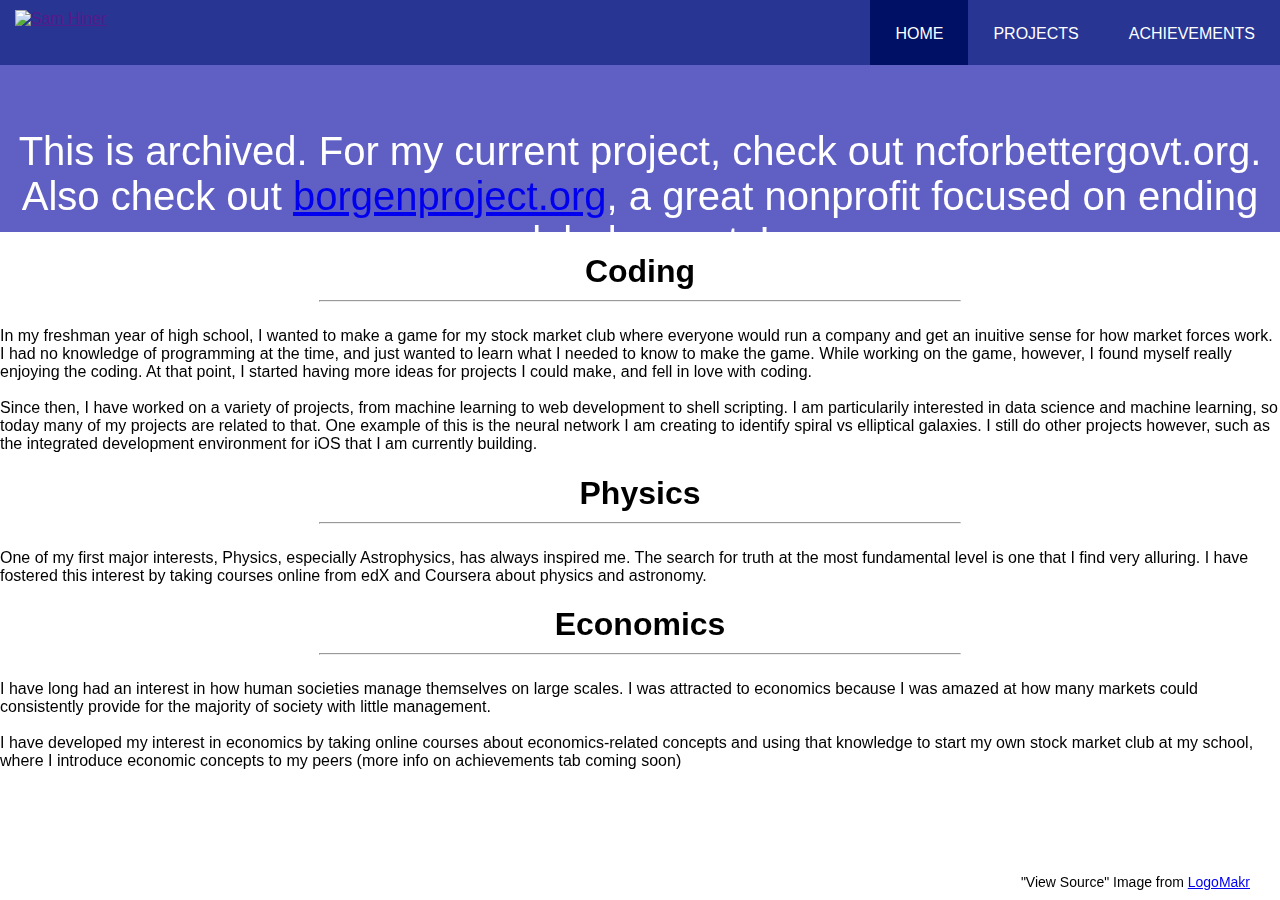
==== commit 76e7282b: "Update index.html" ====
--- a/index.html
+++ b/index.html
@@ -1,42 +1,257 @@
 <!DOCTYPE html>
 <html>
 <head>
-	<title>Trading Floor Simulator</title>
-	<style>
-		body {
-			font-family: sans-serif;
-		}
-	</style>
+	<link href='https://fonts.googleapis.com/css?family=Overpass:700|Roboto' rel='stylesheet'>
+	<link rel='stylesheet' type='text/css' href='main.css'>
+	<link rel='stylesheet' type='text/css' href='tabs.css'>
+	<script src='https://ajax.googleapis.com/ajax/libs/jquery/3.3.1/jquery.min.js'></script>
+	<script type='text/javascript' src='main.js'></script>
+	<!--
+	Material Design Colors: 
+	https://material.io/tools/color/#!/?view.left=0&view.right=0&primary.color=283593&secondary.color=64DD17
+	-->
+	<title>Homepage | Sam Hiner Portfolio Website</title>
+	<meta name='description' content="Hi, I'm Sam Hiner">
 </head>
 <body>
-	<h2 style='text-align: center;'>What is a Trading Floor?</h2>
-	<p style='text-align: center;'>
-		This video shows what trading floors in real life are like. <br><br>
-		<iframe width="560" height="315" src="https://www.youtube.com/embed/RLySXTIBS3c?start=10" frameborder="0" allow="accelerometer; autoplay; encrypted-media; gyroscope; picture-in-picture" allowfullscreen></iframe><br><br>
-		Essentially, each individual wants to trade a stock, and they are looking for someone to make a deal with.<br>
-		There are a lot of people looking to make deals, so it is a bit chaotic, but that is part of the fun!<br><br>
-	</p>
-
-	<h2 style='text-align: center;'>What is a Happening Next Tuesday?</h2>
-	<p style='text-align: center;'>
-		We are going to be simulating a trading floor in <strong>Ms. Long's room (G216) for all of SMART lunch</strong>. Everyone<br>
-		will get an order on their MacBook, and then will have to find someone else in the room to make a deal with<br><br>
-	</p>
-
-	<h2 style='text-align: center;'>Why Participate?</h2>
-	<p style='text-align: center;'>
-		Even if you are not sure whether you will enjoy the trading floor, <strong>you can just come for a few minutes to try it out</strong><br>
-		After all, the great thing about high school is that you can try new things that you didn't think you would like.
-	</p>
-
-	<h2 style='text-align: center;'>Info to Remember</h2>
-	<p style='text-align: center;'>
-		Don't forget that the meeting is next Tuesday in G216. <strong>Invite your friends!</strong> The more people we have, the more fun it will be<br>
-		You do not need to be in the club to participate.
-	</p>
-	
-	<script>
-		window.location = "https://samhiner.com/projects/tradingfloor/src";
-	</script>
+
+	<div id='stockEval' class='popup' style='display: none;'>
+		<div class='popupHead'>
+			<h2 class='popupTitle'>Stock Research Evaluation</h2>
+			<hr style='width: 70%;'>
+			<strong>Used:</strong> Python.<br>
+			<strong>Parts of Project:</strong> 
+			<ul style='margin: 0px;'>
+				<li><strong>Quiz (DEMO):</strong> You are given information on a stock and submit whether you are bearish or bullish on the stock. You are awarded points if this matches analyst's opinions.</li>
+				<li><strong>Removal:</strong> If the quiz was not able to find information on a stock, this will remove it from the stock list for the quiz.</li>
+				<li><strong>Cleaner</strong> Jupyter Notebook which turns the raw HTML from which the stock list for the quiz was extracted into a clean list.</li>
+			</ul>
+		</div>
+		<a href='https://github.com/samhiner/stockresearcheval' class='popupButtons' style='left: 0; border-bottom-left-radius: 15px;'>
+			<img src='assets/source.png' class='popupImage'>
+			<h1>View Source</h1>
+		</a>
+		<a href='projects/stockresearcheval.html' class='popupButtons' style='right: 0; border-bottom-right-radius: 15px;'>
+			<img src='assets/demo.png' class='popupImage'>
+			<h1>View Demo</h1>
+		</a>
+	</div>
+	<div id='econSim' class='popup' style='display: none;'>
+		<div class='popupHead'>
+			<h2 class='popupTitle'>Economy Simulator</h2>
+			<hr style='width: 70%;'>
+			<strong>Used:</strong> PHP, SQL (MySQL for database), HTML/CSS, Javascript.<br>
+			<strong>Project Details:</strong> This is a multiplayer game where each player owns a company and is attempting to buy out all of the other companies to win. They do this by manufacturing products and trading in commodities and stock markets in order to make the money they need to execute a hostile takeover on another company. Exposes players to basic economic concepts such as how supply and demand affect security pricing. 
+		</div>
+		<a href='https://github.com/samhiner/economysimulator' class='popupButtons' style='left: 0; border-bottom-left-radius: 15px;'>
+			<img src='assets/source.png' class='popupImage'>
+			<h1>View Source</h1>
+		</a>
+		<a class='popupButtons' style='right: 0; border-bottom-right-radius: 15px; cursor: default;'>
+			<!--can replace demo with a notebook if needed, should prob change pics tho-->
+			<img src='assets/demo.png' class='popupImage'>
+			<h1>No Demo Yet</h1>
+		</a>
+	</div>
+	<div id='kinGraph' class='popup' style='display: none;'>
+		<div class='popupHead'>
+			<h2 class='popupTitle'>Kinematics Position Velocity and Acceleration Graph</h2>
+			<hr style='width: 70%;'>
+			<strong>Used:</strong> Javascript, HTML/CSS.<br>
+			<strong>Project Details:</strong> See how graphs of position, velocity, and acceleration against time are related to each other by seeing how modifying one changes the values of the other graphs. This can help you develop an intuitive understanding of kinematics.
+		</div>
+		<a href='https://github.com/samhiner/kinematicscalculator' class='popupButtons' style='left: 0; border-bottom-left-radius: 15px;'>
+			<img src='assets/source.png' class='popupImage'>
+			<h1>View Source</h1>
+		</a>
+		<a href='projects/kinematicscalculator/calculator.html' class='popupButtons' style='right: 0; border-bottom-right-radius: 15px;'>
+			<img src='assets/demo.png' class='popupImage'>
+			<h1>View Demo</h1>
+		</a>
+	</div>
+	<div id='stratGame' class='popup' style='display: none;'>
+		<div class='popupHead'>
+			<h2 class='popupTitle'>Strategy Game</h2>
+			<hr style='width: 70%;'>
+			<strong>Used:</strong> Javascript, HTML/CSS.<br>
+			<strong>Project Details:</strong> A simple game where you manage a country in a top-down map style. (Mix between CivClicker and Sid Meier's Civ)
+		</div>
+		<a href='https://github.com/samhiner/strategygame' class='popupButtons' style='left: 0; border-bottom-left-radius: 15px;'>
+			<img src='assets/source.png' class='popupImage'>
+			<h1>View Source</h1>
+		</a>
+		<a href='/projects/strategygame/game.html' class='popupButtons' style='right: 0; border-bottom-right-radius: 15px;'>
+			<img src='assets/demo.png' class='popupImage'>
+			<h1>View Demo</h1>
+		</a>
+	</div>
+	<div id='starClass' class='popup' style='display: none;'>
+		<div class='popupHead'>
+			<h2 class='popupTitle'>AI Star Classification</h2>
+			<hr style='width: 70%;'>
+			<strong>Used:</strong> Python with TensorFlow.<br>
+			<strong>Parts of Project:</strong>
+			<ul style='margin: 0px;'>
+				<li><strong>Neural Network:</strong> This is the meat of the project, where the neural network learns how to identify spiral vs elliptical galaxies.</li>
+				<li><strong>Neural Network Evaluation (DEMO):</strong> The trained neural network can be evaluated against different data to see how accurate it is here.</li>
+				<li><strong>Data Cleaning:</strong> The two data cleaning files get the coordinates of known astronomical objects, query a telescope survey site to get images of the sky at that position, download the 660,000 images inthat format, and converts the images to a list of arrays that can be fed into the neural network.</li>
+			</ul>
+		</div>
+		<a href='[SOURCE CODE LINK]' class='popupButtons' style='left: 0; border-bottom-left-radius: 15px;'>
+			<img src='assets/source.png' class='popupImage'>
+			<h1>View Source</h1>
+		</a>
+		<a href='[DEMO LINK]' class='popupButtons' style='right: 0; border-bottom-right-radius: 15px;'>
+			<img src='assets/demo.png' class='popupImage'>
+			<h1>View Demo</h1>
+		</a>
+	</div>
+	<div id='wordDeg' class='popup' style='display: none;'>
+		<div class='popupHead'>
+			<h2 class='popupTitle'>Data Science Related Project</h2>
+			<hr style='width: 70%;'>
+			<strong>Used:</strong> TBD. who knows it could be anything (its going to be python).<br>
+			<strong>Parts of Project:</strong> 
+			<ul style='margin: 0px;'>
+				<li><strong>PART 1 (DEMO):</strong> [MAIN PART DETAILS]</li>
+				<li><strong>PART 2:</strong> [SUPPLEMENTARY PART DETAILS]</li>
+			</ul>
+		</div>
+		<a href='[SOURCE CODE LINK]' class='popupButtons' style='left: 0; border-bottom-left-radius: 15px;'>
+			<img src='assets/source.png' class='popupImage'>
+			<h1>View Source</h1>
+		</a>
+		<a href='[DEMO LINK]' class='popupButtons' style='right: 0; border-bottom-right-radius: 15px;'>
+			<img src='assets/demo.png' class='popupImage'>
+			<h1>View Demo</h1>
+		</a>
+	</div>
+
+
+	<!--if you are making a new icon add it to popupOff-->
+	<div id='[TEMPLATE]' class='popup' style='display: none;'>
+		<div class='popupHead'>
+			<h2 class='popupTitle'>[NAME]</h2>
+			<hr style='width: 70%;'>
+			<strong>Language:</strong> [LANGUAGE].<br>
+			<strong>Parts of Project:</strong> 
+			<ul style='margin: 0px;'>
+				<li><strong>PART 1 (DEMO):</strong> [MAIN PART DETAILS]</li>
+				<li><strong>PART 2:</strong> [SUPPLEMENTARY PART DETAILS]</li>
+			</ul>
+		</div>
+		<a href='[SOURCE CODE LINK]' class='popupButtons' style='left: 0; border-bottom-left-radius: 15px;'>
+			<img src='assets/source.png' class='popupImage'>
+			<h1>View Source</h1>
+		</a>
+		<a href='[DEMO LINK]' class='popupButtons' style='right: 0; border-bottom-right-radius: 15px;'>
+			<img src='assets/demo.png' class='popupImage'>
+			<h1>View Demo</h1>
+		</a>
+	</div>
+
+	<div id='darkScreen' class='darkScreen' onclick="popupOff()" style='display: none;'></div>
+
+
+
+	<ul class='tabHolder' id='tabs'>
+		<li class='logo'><a href=''><img id='logo' src='assets/signature.png' alt='Sam Hiner' height='45px'></a></li>
+		<li><a href='#achievements' class='tab' id='achievementsLink'>ACHIEVEMENTS</a></li>
+		<li><a href='#projects' class='tab' id='projectsLink'>PROJECTS</a></li>
+		<li><a href='#' class='tab' id='Link'>HOME</a></li>
+	</ul>
+
+	<div class='pageHolder'>
+		<div id='homePage' class='page' style='margin-left: 0%;'>
+			<div class='pageTitle'>
+				<span>This is archived. For my current project, check out ncforbettergovt.org. Also check out <a href='https://www.borgenproject.org'>borgenproject.org</a>, a great nonprofit focused on ending global poverty!</span>
+			</div>
+			<div class='pageBody'>
+				<h1 style='text-align: center; margin-bottom: 10px;'>Coding</h1>
+				<hr style='width: 50%; margin-bottom: 25px;'>
+				<p>
+					In my freshman year of high school, I wanted to make a game for my stock market club where everyone would run a company and get an inuitive sense for how market forces work. I had no knowledge of programming at the time, and just wanted to learn what I needed to know to make the game. While working on the game, however, I found myself really enjoying the coding. At that point, I started having more ideas for projects I could make, and fell in love with coding.<br><br>
+
+					Since then, I have worked on a variety of projects, from machine learning to web development to shell scripting. I am particularily interested in data science and machine learning, so today many of my projects are related to that. One example of this is the neural network I am creating to identify spiral vs elliptical galaxies. I still do other projects however, such as the integrated development environment for iOS that I am currently building.
+				</p>
+				<!-- TODO: link mentioned projects-->
+				<h1 style='text-align: center; margin-bottom: 10px;'>Physics</h1>
+				<hr style='width: 50%; margin-bottom: 25px;'>
+				<p>
+					One of my first major interests, Physics, especially Astrophysics, has always inspired me. The search for truth at the most fundamental level is one that I find very alluring. I have fostered this interest by taking courses online from edX and Coursera about physics and astronomy. 
+				</p>
+				<h1 style='text-align: center; margin-bottom: 10px;'>Economics</h1>
+				<hr style='width: 50%; margin-bottom: 25px;'>
+				<p>
+					I have long had an interest in how human societies manage themselves on large scales. I was attracted to economics because I was amazed at how many markets could consistently provide for the majority of society with little management. <br><br>
+
+					I have developed my interest in economics by taking online courses about economics-related concepts and using that knowledge to start my own stock market club at my school, where I introduce economic concepts to my peers (more info on achievements tab coming soon)
+				</p>
+			</div>
+		</div>
+		<div id='projectsPage' class='page' style='margin-left: 100%;'>
+			<div class='pageTitle'>
+				<span>My Projects</span>
+			</div>
+			<div class='pageBody'>
+				<!--remember Jupyter Notebooks are easy to display as html (+ Colaboratory).-->
+				<h1 style='text-align: center; margin-bottom: 10px;'>Featured Projects</h1>
+				<hr style='width: 50%; margin-bottom: 25px;'>
+				<div class='iconHolder'>
+					<div class='projectIcon' onclick="popupOn('stockEval')">
+						<div id='stockEvalIcon' class="iconBackground"><span class='iconText'>Stock Research Evaluation</span></div>
+					</div>
+					<div class='projectIcon' onclick="popupOn('econSim')">
+						<div id='econSimIcon' class="iconBackground"><span class='iconText'>Economy Simulator</span></div>
+					</div>
+					<div class='projectIcon' onclick="popupOn('kinGraph')">
+						<div id='kinGraphIcon' class="iconBackground"><span class='iconText'>Kinematics Graph Calculator</span></div>
+					</div>
+					<div class='projectIcon' onclick="popupOn('stratGame')">
+						<div id='stratGameIcon' class="iconBackground"><span class='iconText'>Strategy Game</span></div>
+					</div>
+					<div class='projectIcon' onclick="popupOn('starClass')">
+						<div id='starClassIcon' class="iconBackground"><span class='iconText'>AI Star Classification</span></div>
+					</div>
+					<div class='projectIcon' onclick="popupOn('wordDeg')">
+						<div id='wordDegIcon' class="iconBackground"><span class='iconText'>Data Science?</span></div>
+						<!--could do pre euphemism treadmill-->
+					</div>
+				</div>
+				<h1 style='text-align: center; margin-bottom: 10px;'>All Projects</h1>
+				<hr style='width: 50%; margin-bottom: 25px;'>
+				<table width='90%' border='1' style='margin-left:5%;'>
+					<tr>
+						<th>Name</th>
+						<th>Description</th>
+						<th>Source</th>
+						<th>Demo</th>
+					</tr>
+					<tr>
+						<td>Chatroom</td>
+						<td>Basic chatroom.</td>
+						<td class='link'><a href='https://github.com/samhiner/code/tree/master/php/chatroom'>(HERE)</a></td>
+						<td class='link'><a href=''>(HERE)</a></td>
+					</tr>
+					<tr>
+						<td>HTML Builder</td>
+						<td>An interface that builds html for you based off of your input.</td>
+						<td class='link'><a href='https://github.com/samhiner/code/tree/master/php/htmlbuilder'>(HERE)</a></td>
+						<td class='link'><a href=''>(HERE)</a></td>
+					</tr>
+				</table>
+				<span class='credit'>"View Source" Image from <a href='https://logomakr.com'>LogoMakr</a></span>
+			</div>
+		</div>
+		<div id='achievementsPage' class='page' style='margin-left: 200%;'>
+			<div class='pageTitle'>
+				<span>My Achievements</span>
+			</div>
+			<div class='pageBody'>
+				
+			</div>
+		</div>
+	</div>
+
 </body>
 </html>
--- a/main.css
+++ b/main.css
@@ -0,0 +1,199 @@
+body {
+	margin: 0;
+	font-family: 'Open Sans', sans-serif;
+}
+
+/* TABS */
+
+.tabHolder {
+	list-style-type: none;
+	background-color: #283593;
+	
+	margin: 0;
+	padding: 0;
+	top: 0;
+	width: 100%;
+	overflow: hidden;
+	position: fixed;
+	height: 65px;
+}
+.logo {
+	position: relative;
+	float: left;
+	padding: 10px 10px 10px 15px;
+}
+.tab {
+	display: block;
+	padding: 25px;
+	text-decoration: none;
+	color: #ffffff;
+	font-family: 'Lato', sans-serif;
+	float: right;
+}
+.tab:hover {
+	color: #64dd17;
+}
+
+/* PAGES */
+
+.pageHolder {
+	overflow: hidden;
+	position: fixed;
+	width: 100%;
+	height: 100%;
+	top: 65px;
+}
+.page {
+	position: absolute;
+	width: 100%;
+	float: left;
+	height: calc(100% - 65px);
+	overflow: auto;
+}
+.pageTitle {
+	height: 20%;
+	background-color: #5f5fc4;
+	color: white;
+	text-align: center;
+	font-size: 40px;
+	font-family: 'Cabin', sans-serif;
+}
+.pageTitle > span {
+	position: relative;
+	top: calc(50% - 20px)
+}
+
+/* ICONS */
+
+.iconHolder {
+	width: 100%;
+	display: inline-flex;
+	justify-content: space-evenly;
+	flex-wrap: wrap;
+}
+.projectIcon {
+	cursor: pointer;
+	height: 150px;
+	width: 300px;
+	overflow: hidden;
+	border-radius: 20px;
+	margin-bottom: 25px;
+}
+.iconBackground {
+	height: 100%;
+	width: 100%;
+	background-size: cover;
+	transition: all 0.5s ease;
+	text-align: center;
+}
+#econSimIcon {
+	background: linear-gradient(
+		rgba(0, 0, 0, 0.7), 
+		rgba(0, 0, 0, 0.7)
+	), url('assets/economysimulator.png');
+}
+#stockEvalIcon {
+	background: linear-gradient(
+		rgba(0, 0, 0, 0.7), 
+		rgba(0, 0, 0, 0.7)
+	), url('assets/stockresearcheval.png');
+}
+#kinGraphIcon {
+	background: linear-gradient(
+		rgba(0, 0, 0, 0.7), 
+		rgba(0, 0, 0, 0.7)
+	), url('assets/placeholder.png');
+}
+#stratGameIcon {
+	background: linear-gradient(
+		rgba(0, 0, 0, 0.7), 
+		rgba(0, 0, 0, 0.7)
+	), url('assets/placeholder.png');
+}
+#starClassIcon {
+	background: linear-gradient(
+		rgba(0, 0, 0, 0.7), 
+		rgba(0, 0, 0, 0.7)
+	), url('assets/placeholder.png');
+}
+#wordDegIcon {
+	background: linear-gradient(
+		rgba(0, 0, 0, 0.7), 
+		rgba(0, 0, 0, 0.7)
+	), url('assets/placeholder.png');
+}
+.iconBackground:hover {
+	transform: scale(1.2);
+}
+.iconText {
+	position: relative;
+	color: white;
+	font-size: 22px;
+	top: calc(50% - 12px);
+}
+
+/* POPUPS */
+
+.darkScreen {
+	position: fixed;
+	background-color: black;
+	width: 100%;
+	height: 100%;
+	opacity: 0.5;
+	z-index: 1;
+}
+.popup {
+	position: fixed;
+	background-color: white;
+	left: 10%;
+	top: 25%;
+	width: 80%;
+	height: 50%;
+	z-index: 2;
+	border-radius: 15px;
+}
+.popupHead {
+	text-align: justify;
+	margin: 0 auto;
+	width: 70%;
+}
+.popupTitle {
+	text-align: center;
+	margin-top: 10px;
+	margin-bottom: 5px;
+	font-family: 'Cabin', sans-serif;
+}
+.popupButtons {
+	position: absolute;
+	width: calc(50% - 6px);
+	height: 200px;
+	bottom: 0;
+
+	border-style: solid;
+	border-color: #283593;
+	border-width: 8px;
+	background-color: #5f5fc4;
+
+	font-family: 'Cabin', sans-serif;
+	text-align: center;
+	color: white;
+	text-decoration: none;
+}
+.popupImage {
+	width: 100px;
+	height: 100px;
+	margin-top: 20px
+}
+
+/* MISCELLANEOUS */
+
+.link {
+	text-align: center;
+}
+.credit {
+	position: fixed;
+	right: 20px;
+	bottom: 0;
+	margin: 10px;
+	font-size: 14px;
+}